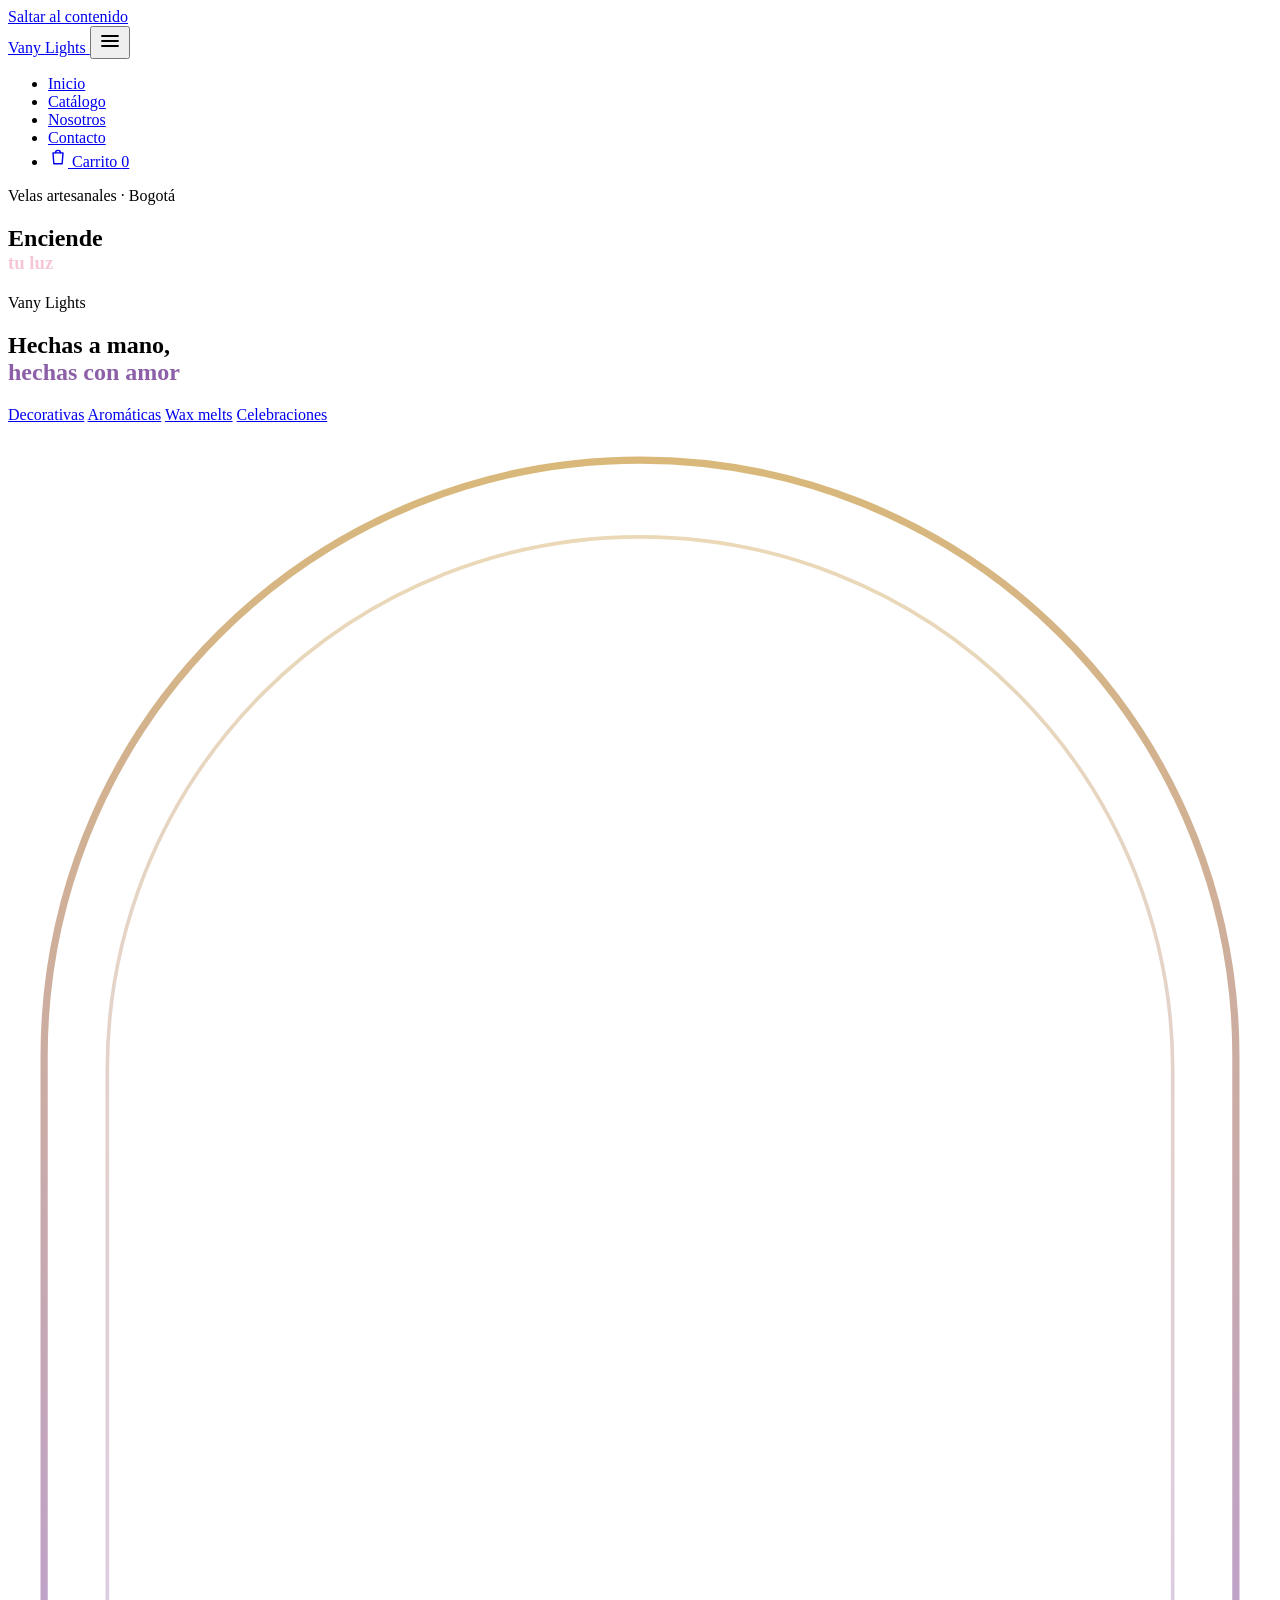
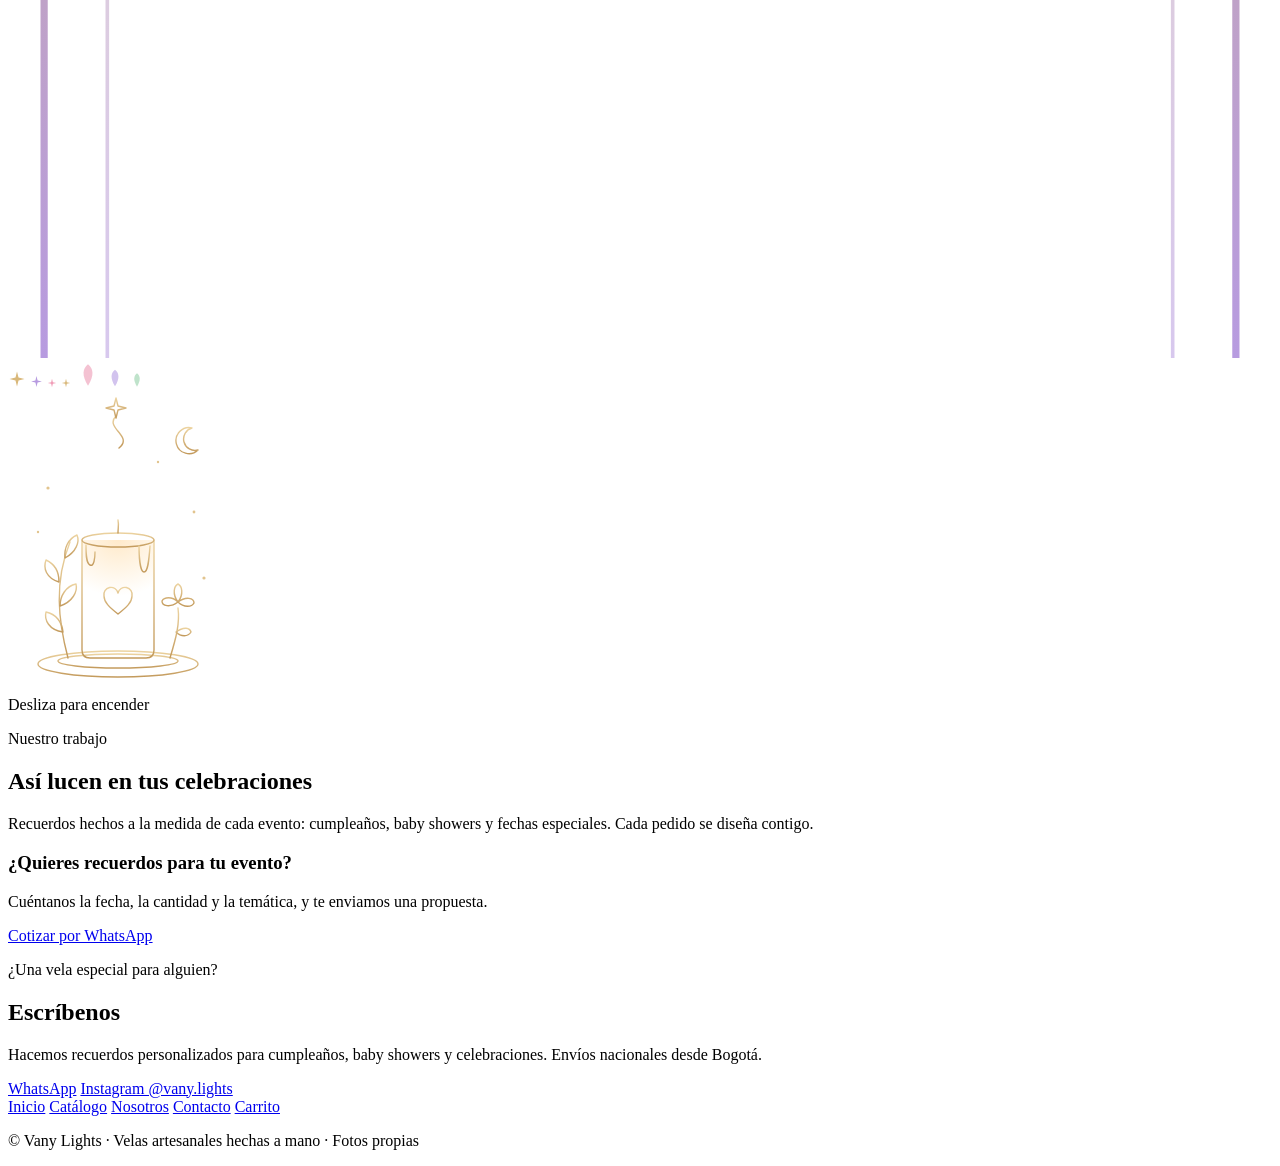
==== html/index.html @ ad896de0 "Correción link" ====
<!DOCTYPE html>
<html lang="es">
<head>
  <!-- ===== Información de la página (no se ve, pero es importante) ===== -->
  <meta charset="UTF-8">
  <meta name="viewport" content="width=device-width, initial-scale=1">
  <title>Vany Lights · Velas artesanales hechas a mano en Bogotá</title>
  <meta name="description" content="Velas artesanales hechas a mano en Bogotá: decorativas, aromáticas, wax melts y recuerdos para tus celebraciones. Envíos nacionales.">
  <meta name="theme-color" content="#261C33">

  <!-- Tipografías de Google Fonts -->
  <link rel="preconnect" href="https://fonts.googleapis.com">
  <link rel="preconnect" href="https://fonts.gstatic.com" crossorigin>
  <link rel="stylesheet" href="https://fonts.googleapis.com/css2?family=Allura&family=Cormorant+Garamond:wght@500;600;700&family=Jost:wght@400;500;600&display=swap">

  <!-- Nuestra hoja de estilos -->
  <link rel="stylesheet" href="css/styles.css">
</head>
<body>

  <!-- Enlace para saltar el menú con el teclado (accesibilidad) -->
  <a class="skip-link" href="#contenido">Saltar al contenido</a>

  <!-- ===================== ENCABEZADO ===================== -->
  <header class="site-header">
    <a class="brand" href="index.html" aria-label="Vany Lights, inicio">
      <span class="brand-vany">Vany</span>
      <span class="brand-lights">Lights</span>
    </a>

    <!-- Botón de menú: solo se ve en celular -->
    <button class="nav-toggle" aria-expanded="false" aria-controls="menu" aria-label="Abrir menú">
      <svg width="24" height="24" viewBox="0 0 24 24" fill="none" stroke="currentColor" stroke-width="1.8" stroke-linecap="round" aria-hidden="true"><path d="M4 7h16M4 12h16M4 17h16"/></svg>
    </button>

    <nav aria-label="Principal">
      <ul class="nav-links" id="menu">
        <li><a class="nav-link" href="index.html">Inicio</a></li>
        <li><a class="nav-link" href="/html/catalogo.html">Catálogo</a></li>
        <li><a class="nav-link" href="/html/nosotros.html">Nosotros</a></li>
        <li><a class="nav-link" href="/html/contacto.html">Contacto</a></li>
        <li>
          <a class="cart-link" href="/html/carrito.html">
            <svg width="20" height="20" viewBox="0 0 24 24" fill="none" stroke="currentColor" stroke-width="1.7" stroke-linecap="round" stroke-linejoin="round" aria-hidden="true"><path d="M6 7h12l-1 13H7L6 7z"/><path d="M9 7a3 3 0 0 1 6 0"/></svg>
            Carrito
            <span class="badge" data-cart-count aria-label="productos en el carrito">0</span>
          </a>
        </li>
      </ul>
    </nav>
  </header>

  <main id="contenido">

    <!-- ===================== 1. INICIO: LA VELA SE ENCIENDE ===================== -->
    <section class="hero" aria-labelledby="titulo-inicio">
      <!-- Cielo de noche (las estrellas las agrega home.js) -->
      <div class="night" aria-hidden="true"></div>

      <!-- Los dos mensajes comparten el mismo lugar -->
      <div class="msgs">
        <div class="msg msg1">
          <p class="eyebrow fade-in" style="animation-delay: 1.1s">Velas artesanales · Bogotá</p>
          <h1 class="big" id="titulo-inicio" aria-label="Enciende tu luz">
            <!-- Cada letra entra con un retraso distinto: efecto letra por letra -->
            <span aria-hidden="true">
              <span class="ch" style="animation-delay: 1.30s">E</span><span class="ch" style="animation-delay: 1.38s">n</span><span class="ch" style="animation-delay: 1.46s">c</span><span class="ch" style="animation-delay: 1.54s">i</span><span class="ch" style="animation-delay: 1.62s">e</span><span class="ch" style="animation-delay: 1.70s">n</span><span class="ch" style="animation-delay: 1.78s">d</span><span class="ch" style="animation-delay: 1.86s">e</span>
            </span>
            <span class="script fade-in" aria-hidden="true" style="display: block; font-size: .78em; color: #F4C6D6; animation-delay: 2.1s">tu luz</span>
          </h1>
        </div>

        <div class="msg msg2">
          <p class="eyebrow">Vany Lights</p>
          <h2 class="big big-2">Hechas a mano,<br><span class="script" style="color: #8C5FA8">hechas con amor</span></h2>
          <!-- Accesos directos a cada línea (capítulos de abajo) -->
          <nav class="hero-chips" aria-label="Nuestras líneas">
            <a class="hero-chip" href="#deco"><i style="background: #F4C2D2"></i>Decorativas</a>
            <a class="hero-chip" href="#aroma"><i style="background: #BFE3CB"></i>Aromáticas</a>
            <a class="hero-chip" href="#wax"><i style="background: #D2C3EE"></i>Wax melts</a>
            <a class="hero-chip" href="#celebraciones"><i style="background: #BFD8EF"></i>Celebraciones</a>
          </nav>
        </div>
      </div>

      <!-- La vela (decorativa: aria-hidden) -->
      <div class="base" aria-hidden="true">

        <!-- Arco de línea fina: GSAP lo "dibuja" después del amanecer -->
        <svg class="hero-arch" viewBox="0 0 280 340" fill="none">
          <defs>
            <linearGradient id="lineaArco" x1="0" y1="0" x2="0" y2="1">
              <stop offset="0" stop-color="#D9B87A"/>
              <stop offset="1" stop-color="#B79BE0"/>
            </linearGradient>
          </defs>
          <path class="arch-line" d="M8 340 V140 A132 132 0 0 1 272 140 V340" stroke="url(#lineaArco)" stroke-width="1.6"/>
          <path class="arch-line" d="M22 340 V143 A118 118 0 0 1 258 143 V340" stroke="url(#lineaArco)" stroke-width=".8" opacity=".55"/>
        </svg>

        <!-- Destellos y pétalos que aparecen con la luz -->
        <div class="hero-deco">
          <span class="sparkle" style="left: -70px; top: -40px; animation-delay: -.6s"><svg width="18" height="18" viewBox="0 0 24 24" fill="#D9B87A"><path d="M12 2l2 8 8 2-8 2-2 8-2-8-8-2 8-2z"/></svg></span>
          <span class="sparkle" style="right: -84px; top: 10px; animation-delay: -1.8s"><svg width="13" height="13" viewBox="0 0 24 24" fill="#B79BE0"><path d="M12 2l2 8 8 2-8 2-2 8-2-8-8-2 8-2z"/></svg></span>
          <span class="sparkle" style="left: -96px; top: 110px; animation-delay: -2.6s"><svg width="10" height="10" viewBox="0 0 24 24" fill="#F09AB5"><path d="M12 2l2 8 8 2-8 2-2 8-2-8-8-2 8-2z"/></svg></span>
          <span class="sparkle" style="right: -60px; top: -96px; animation-delay: -1s"><svg width="10" height="10" viewBox="0 0 24 24" fill="#D9B87A"><path d="M12 2l2 8 8 2-8 2-2 8-2-8-8-2 8-2z"/></svg></span>
          <span class="hero-petal" style="left: -150px; top: -10px"><svg width="26" height="26" viewBox="0 0 24 24" fill="#F4C2D2"><path d="M12 2C17 6 18 12 12 22C6 12 7 6 12 2z"/></svg></span>
          <span class="hero-petal" style="right: -160px; top: 60px; animation-delay: -3s"><svg width="20" height="20" viewBox="0 0 24 24" fill="#D2C3EE"><path d="M12 2C17 6 18 12 12 22C6 12 7 6 12 2z"/></svg></span>
          <span class="hero-petal" style="left: -130px; top: 150px; animation-delay: -5s"><svg width="16" height="16" viewBox="0 0 24 24" fill="#BFE3CB"><path d="M12 2C17 6 18 12 12 22C6 12 7 6 12 2z"/></svg></span>
        </div>

        <div class="candle">
          <div class="dawn"></div>
          <div class="halo"></div>
          <div class="spark"></div>
          <div class="flamebox">
            <div class="flame-glow"></div>
            <div class="flame"></div>
            <div class="flame-core"></div>
          </div>

          <!-- Ilustración de línea fina: cada trazo con pathLength="1" se "dibuja" al cargar -->
          <svg class="candle-art" width="220" height="300" viewBox="0 0 220 300" fill="none" stroke-linecap="round" stroke-linejoin="round">
            <defs>
              <linearGradient id="oro" x1="0" y1="0" x2="0" y2="1">
                <stop offset="0" stop-color="#ECD3A0"/>
                <stop offset="1" stop-color="#C39A5C"/>
              </linearGradient>
              <linearGradient id="cera" x1="0" y1="0" x2="1" y2="0">
                <stop offset="0" stop-color="#FFFFFF" stop-opacity=".10"/>
                <stop offset=".4" stop-color="#FFFFFF" stop-opacity=".22"/>
                <stop offset="1" stop-color="#FFFFFF" stop-opacity=".06"/>
              </linearGradient>
              <radialGradient id="luzCera" cx=".5" cy="0" r=".9">
                <stop offset="0" stop-color="#FFD9A0" stop-opacity=".55"/>
                <stop offset="1" stop-color="#FFD9A0" stop-opacity="0"/>
              </radialGradient>
            </defs>

            <!-- Relleno suave de la cera y la luz de la llama dentro de ella -->
            <path class="wax-fill" d="M74 148 V258 Q74 266 82 266 H138 Q146 266 146 258 V148 Z" fill="url(#cera)"/>
            <path class="wax-light" d="M74 148 V210 H146 V148 Z" fill="url(#luzCera)"/>

            <g stroke="url(#oro)" stroke-width="1.4">
              <!-- Platito -->
              <ellipse class="draw" pathLength="1" style="--d:.1s" cx="110" cy="272" rx="80" ry="13"/>
              <ellipse class="draw" pathLength="1" style="--d:.2s" cx="110" cy="269" rx="60" ry="7"/>
              <!-- Cuerpo de la vela y su borde superior -->
              <path class="draw" pathLength="1" style="--d:.3s" d="M74 148 V258 Q74 266 82 266 H138 Q146 266 146 258 V148"/>
              <ellipse class="draw" pathLength="1" style="--d:.45s" cx="110" cy="148" rx="36" ry="7"/>
              <!-- Gotas de cera -->
              <path class="draw" pathLength="1" style="--d:.6s" d="M78 153 C78 162 78 171 82 173 C86 175 87 166 87 160"/>
              <path class="draw" pathLength="1" style="--d:.7s" d="M131 154 C131 163 132 180 136 180 C140 180 141 168 142 154"/>
              <!-- Corazón, como en el logo de Vany Lights -->
              <path class="draw" pathLength="1" style="--d:.8s" d="M110 222 C101 215 96 210 96 204 A7 7 0 0 1 110 201 A7 7 0 0 1 124 204 C124 210 119 215 110 222 Z"/>
              <!-- Mecha -->
              <path class="draw" pathLength="1" style="--d:.9s" d="M110 141 C110 136 111 133 110 128"/>
              <!-- Humo que sube hasta una estrella -->
              <path class="draw smoke" pathLength="1" style="--d:1.3s" d="M111 56 C126 44 96 36 108 24"/>
              <path class="draw" pathLength="1" style="--d:1.5s" d="M108 6 L110 14 L118 16 L110 18 L108 26 L106 18 L98 16 L106 14 Z"/>
              <!-- Luna -->
              <path class="draw" pathLength="1" style="--d:1.2s" d="M184 36 A13 13 0 1 0 190 58 A10 10 0 1 1 184 36 Z"/>
              <!-- Ramita a la izquierda -->
              <path class="draw" pathLength="1" style="--d:.5s" d="M60 266 C50 228 46 190 62 150"/>
              <path class="draw" pathLength="1" style="--d:.8s" d="M55 240 C41 238 36 228 38 220 C48 222 54 230 55 240 Z"/>
              <path class="draw" pathLength="1" style="--d:.9s" d="M52 214 C64 210 70 200 68 192 C58 194 52 204 52 214 Z"/>
              <path class="draw" pathLength="1" style="--d:1s" d="M51 190 C38 186 35 176 38 168 C47 172 51 180 51 190 Z"/>
              <path class="draw" pathLength="1" style="--d:1.1s" d="M57 166 C68 160 72 150 69 143 C60 147 56 156 57 166 Z"/>
              <!-- Florecita a la derecha -->
              <path class="draw" pathLength="1" style="--d:.7s" d="M162 266 C168 246 172 232 170 216"/>
              <path class="draw" pathLength="1" style="--d:1s" d="M170 210 C164 202 166 194 170 192 C174 194 176 202 170 210 Z M170 210 C178 204 186 206 186 211 C184 215 176 216 170 210 Z M170 210 C162 216 154 214 154 209 C156 205 164 204 170 210 Z"/>
              <path class="draw" pathLength="1" style="--d:1.1s" d="M168 240 C176 234 182 236 183 240 C180 245 173 245 168 240 Z"/>
            </g>
            <!-- Estrellitas sueltas -->
            <g fill="#E2C48E" class="tiny-stars">
              <circle cx="40" cy="96" r="1.6"/><circle cx="186" cy="120" r="1.4"/>
              <circle cx="30" cy="140" r="1.2"/><circle cx="196" cy="186" r="1.6"/><circle cx="150" cy="70" r="1.2"/>
            </g>
          </svg>
        </div>
      </div>

      <div class="hint fade-in" style="animation-delay: 2.6s" aria-hidden="true">Desliza para encender<i></i></div>
    </section>

    <!-- ===== 2. CAPÍTULOS DE COLOR (los arma home.js con los datos de data.js) ===== -->
    <div id="colecciones"></div>

    <!-- ===== 3. ASÍ LUCEN EN TUS CELEBRACIONES (muestras del trabajo, no se venden) ===== -->
    <section class="celebrations" id="celebraciones" aria-labelledby="titulo-celebraciones">
      <div class="container">
        <div class="celebrations-head reveal">
          <p class="eyebrow">Nuestro trabajo</p>
          <h2 class="titulo" id="titulo-celebraciones">Así lucen en tus <span class="script">celebraciones</span></h2>
          <p class="lead">Recuerdos hechos a la medida de cada evento: cumpleaños, baby showers y fechas especiales. Cada pedido se diseña contigo.</p>
        </div>

        <!-- home.js llena la galería con los datos de VL.GALLERY -->
        <div class="gallery" id="galeria"></div>

        <div class="celebrations-cta reveal">
          <div>
            <h3 class="serif">¿Quieres recuerdos para tu evento?</h3>
            <p>Cuéntanos la fecha, la cantidad y la temática, y te enviamos una propuesta.</p>
          </div>
          <a class="btn btn-dark" target="_blank" rel="noopener"
             href="https://wa.me/573222224048?text=Hola%20Vany%20Lights%2C%20quiero%20cotizar%20recuerdos%20para%20mi%20evento">Cotizar por WhatsApp</a>
        </div>
      </div>
    </section>

  </main>

  <!-- ===================== PIE DE PÁGINA ===================== -->
  <footer class="site-footer">
    <div class="footer-inner">
      <p class="eyebrow">¿Una vela especial para alguien?</p>
      <h2 class="footer-title">Escríbenos</h2>
      <p>Hacemos recuerdos personalizados para cumpleaños, baby showers y celebraciones. Envíos nacionales desde Bogotá.</p>
      <div class="footer-actions">
        <a class="btn btn-rosa" href="https://wa.me/573222224048" target="_blank" rel="noopener">WhatsApp</a>
        <a class="btn btn-outline-light" href="https://www.instagram.com/vany.lights/" target="_blank" rel="noopener">Instagram @vany.lights</a>
      </div>
      <nav class="footer-nav" aria-label="Pie de página">
        <a href="index.html">Inicio</a>
        <a href="/html/catalogo.html">Catálogo</a>
        <a href="/html/nosotros.html">Nosotros</a>
        <a href="/html/contacto.html">Contacto</a>
        <a href="/html/carrito.html">Carrito</a>
      </nav>
      <p class="footer-small">© Vany Lights · Velas artesanales hechas a mano · Fotos propias</p>
    </div>
  </footer>

  <!-- ===== JavaScript (al final, para que la página cargue primero) ===== -->
  <!-- 1. Librería GSAP y su plugin ScrollTrigger -->
  <script src="assets/vendor/gsap.min.js"></script>
  <script src="assets/vendor/ScrollTrigger.min.js"></script>
  <!-- 2. Datos de las velas -->
  <script src="js/data.js"></script>
  <!-- 3. Funciones comunes a todas las páginas -->
  <script src="js/main.js"></script>
  <!-- 4. Animaciones propias del inicio -->
  <script src="js/home.js"></script>
</body>
</html>
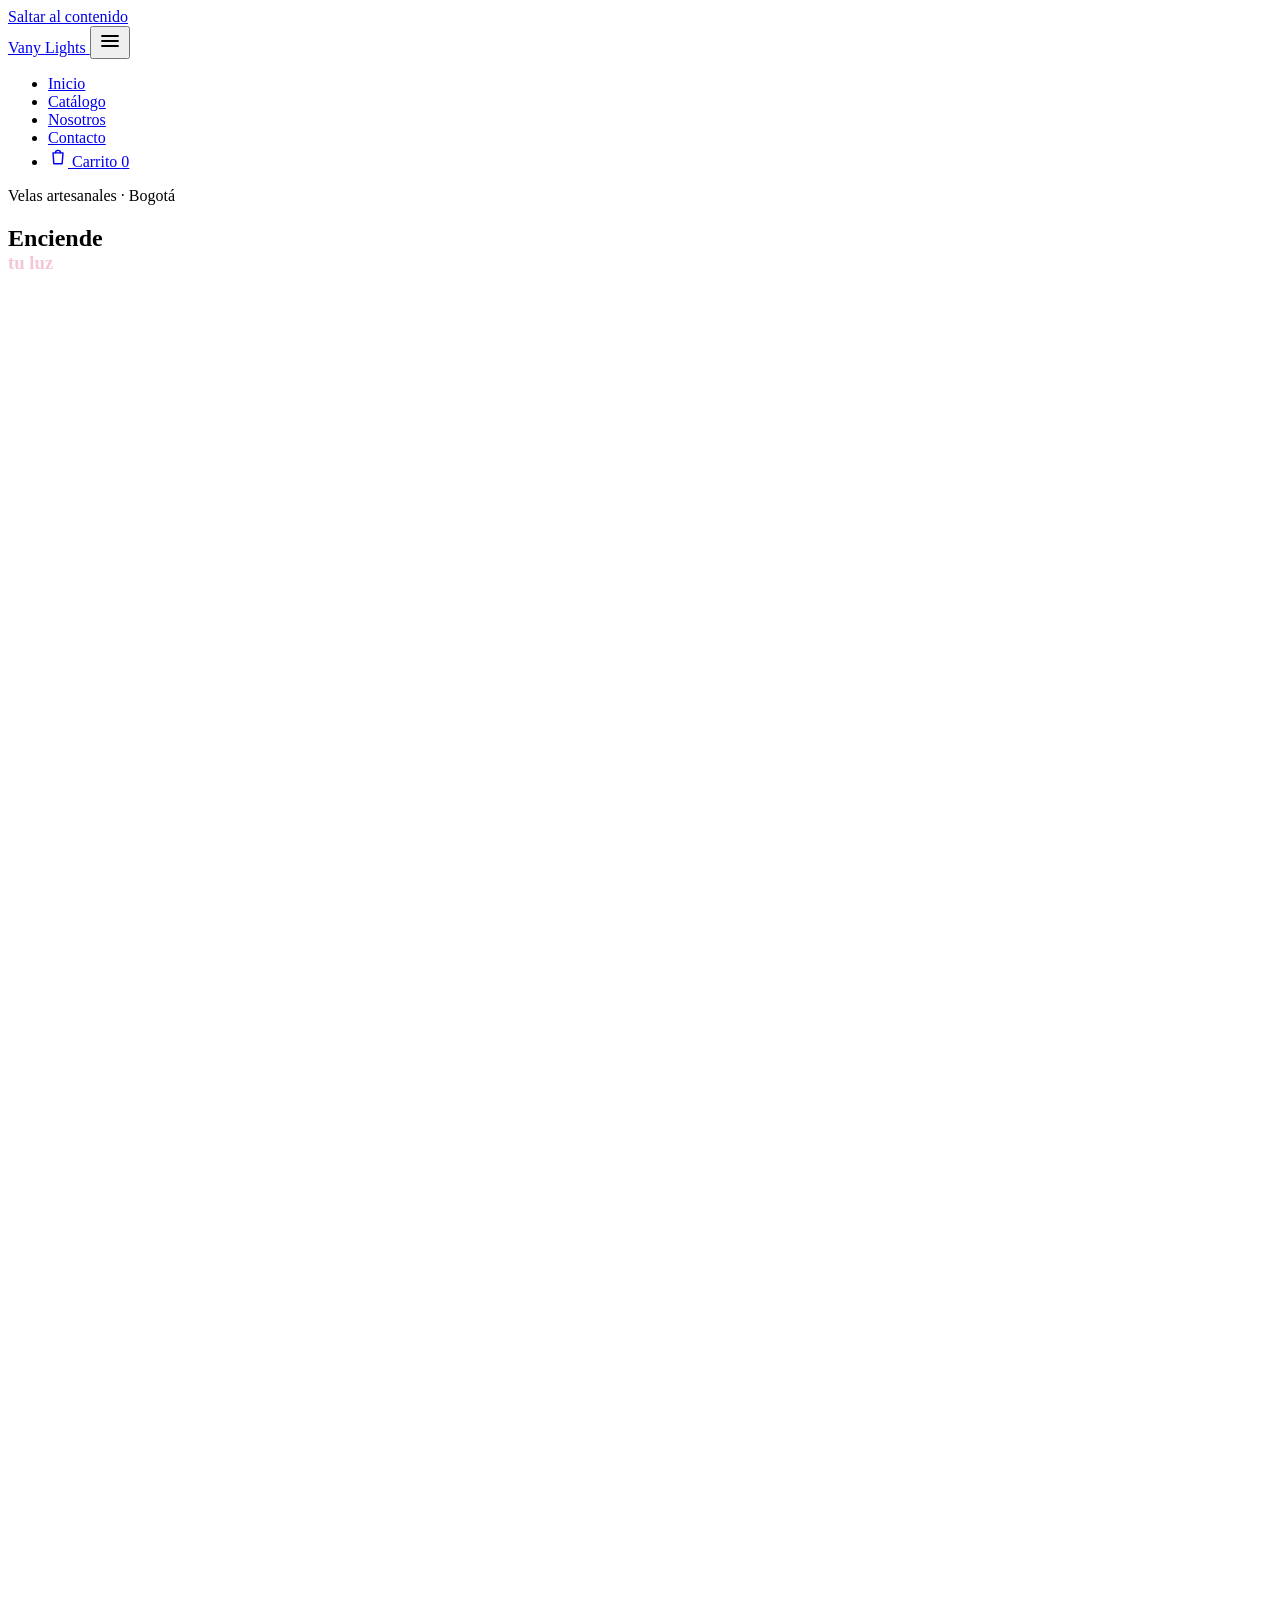
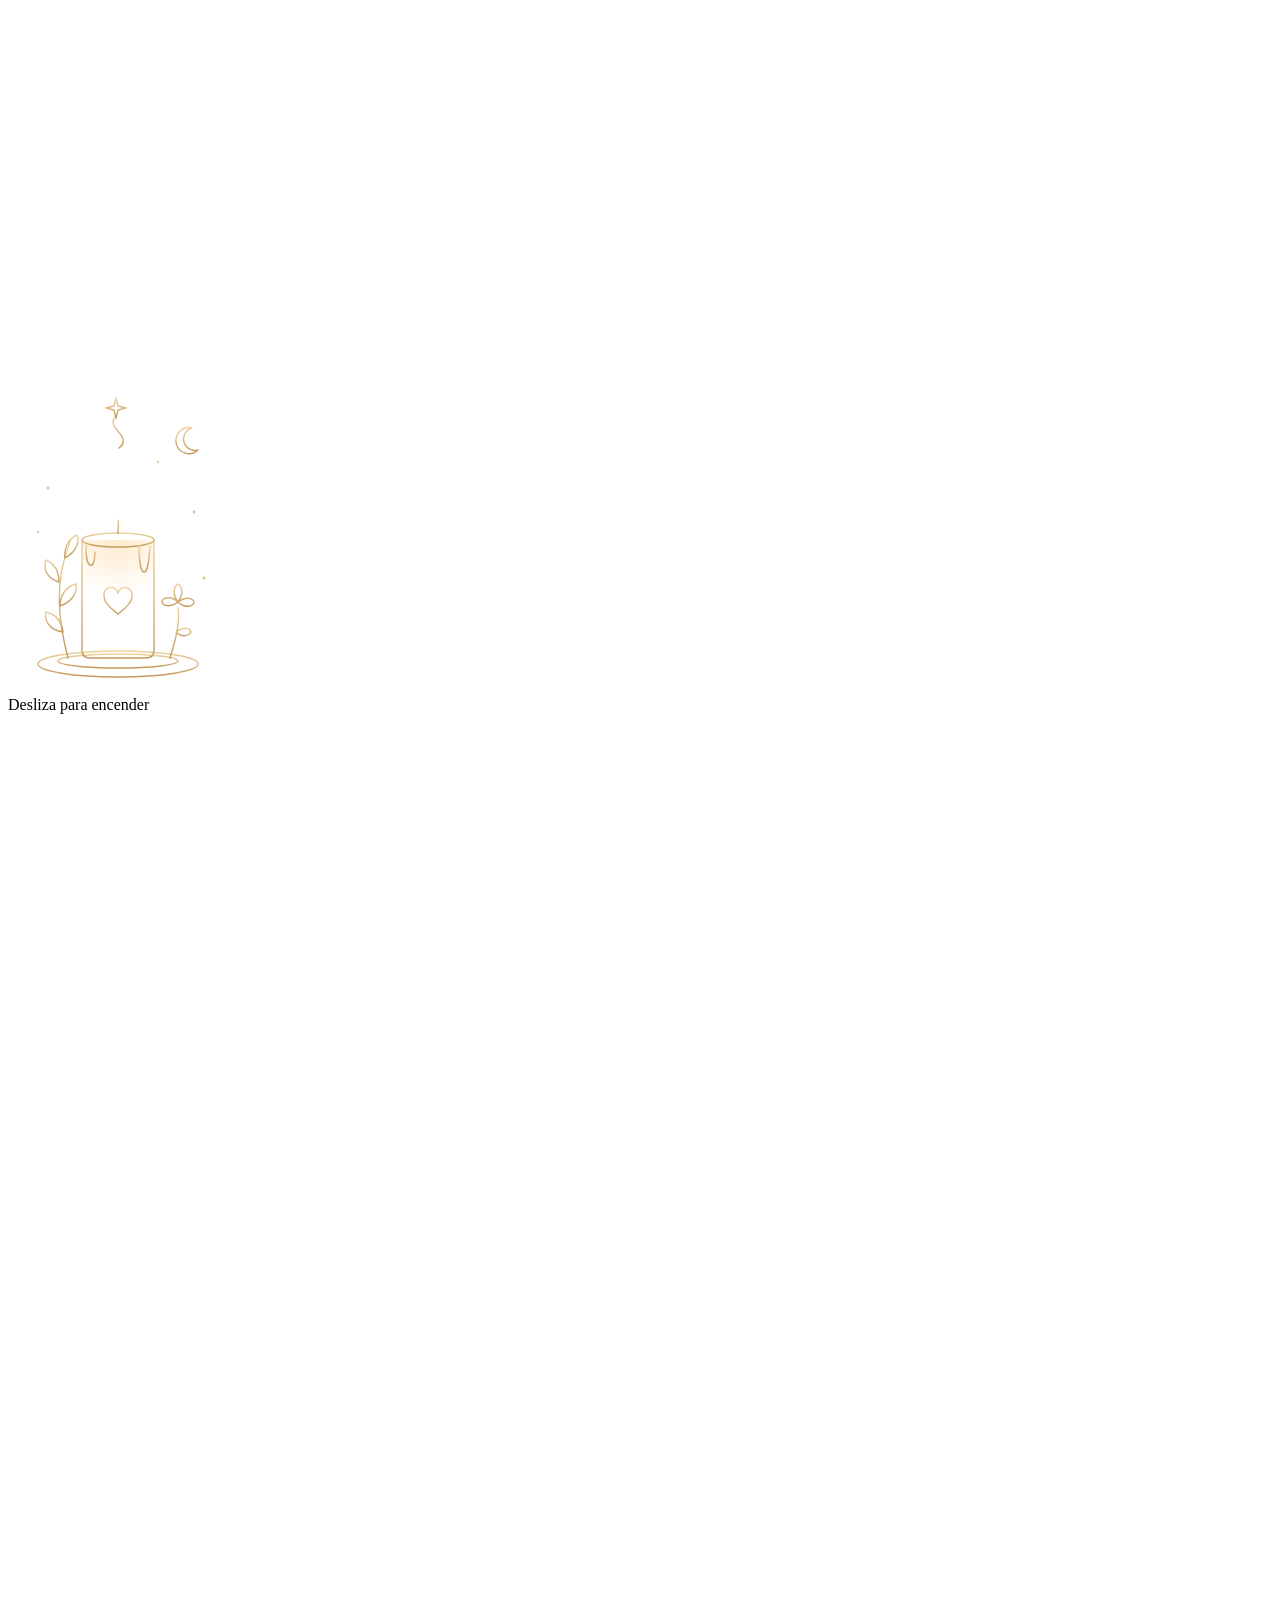
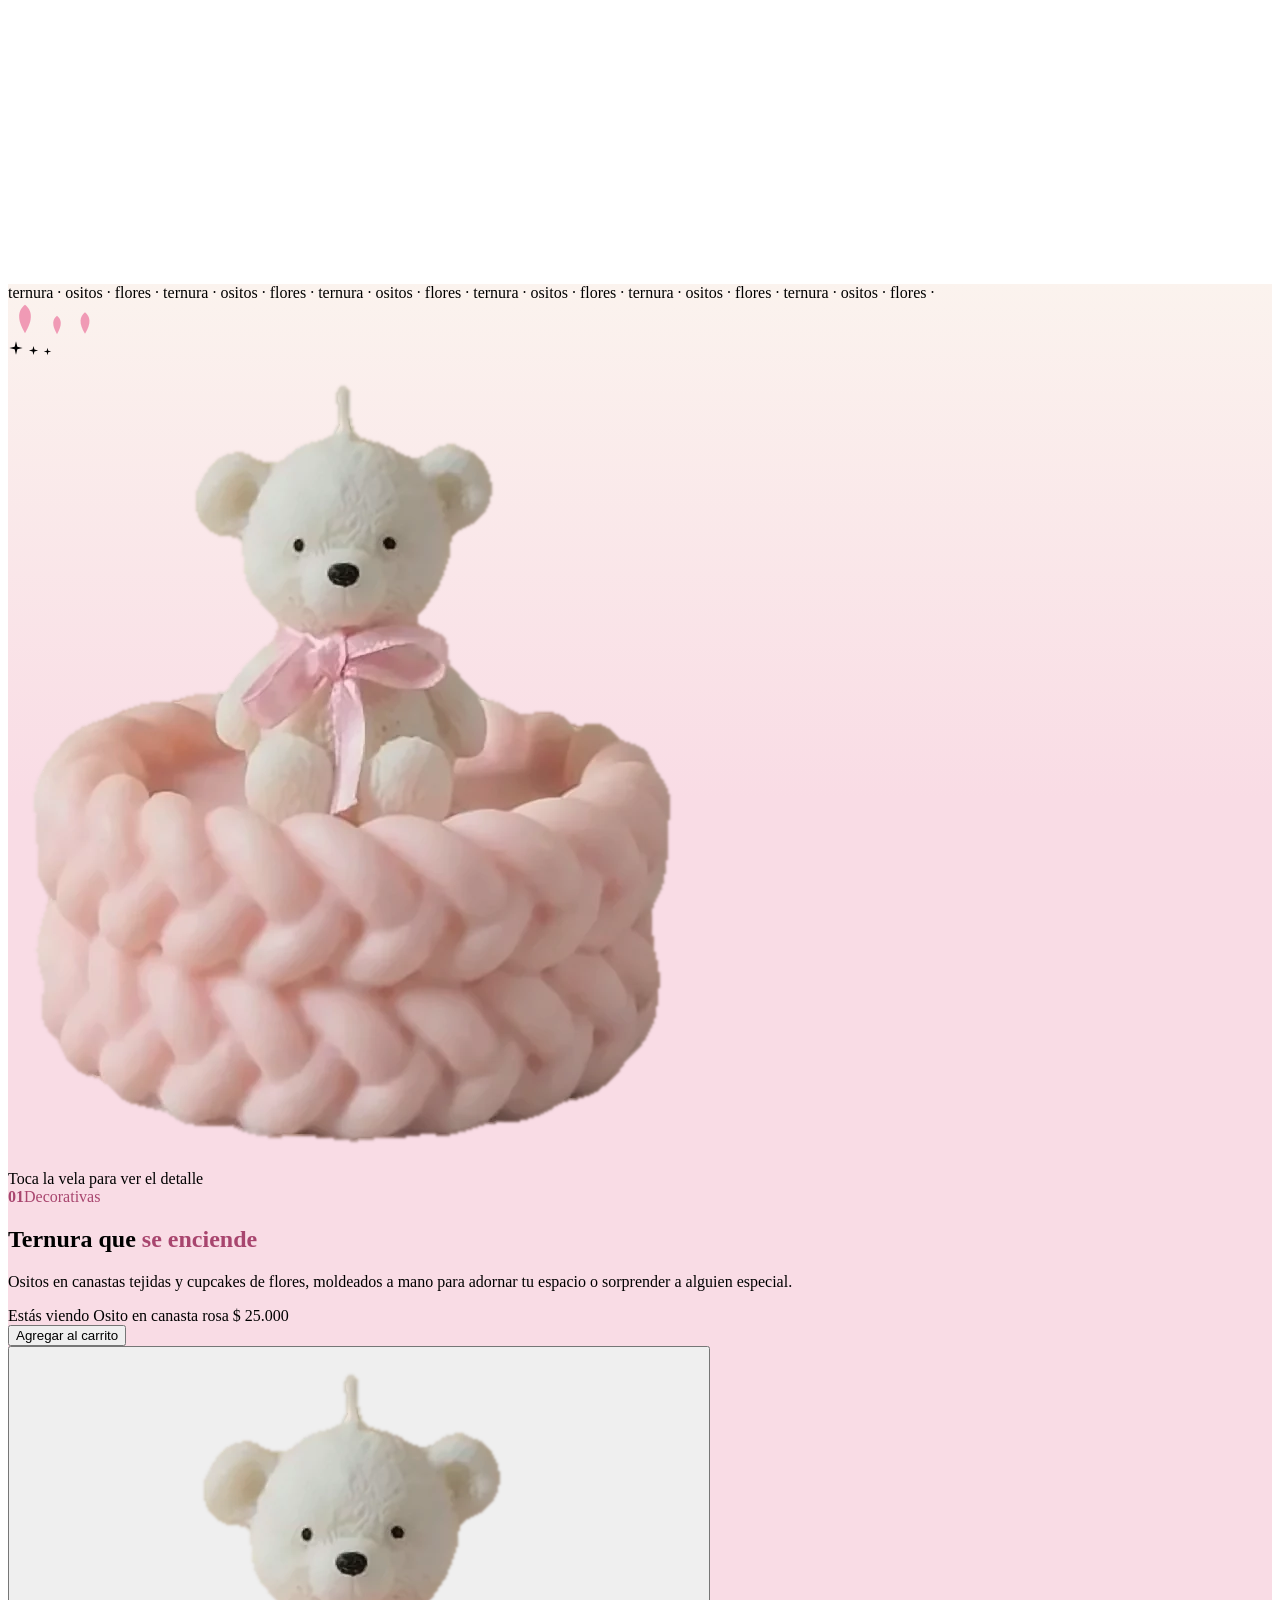
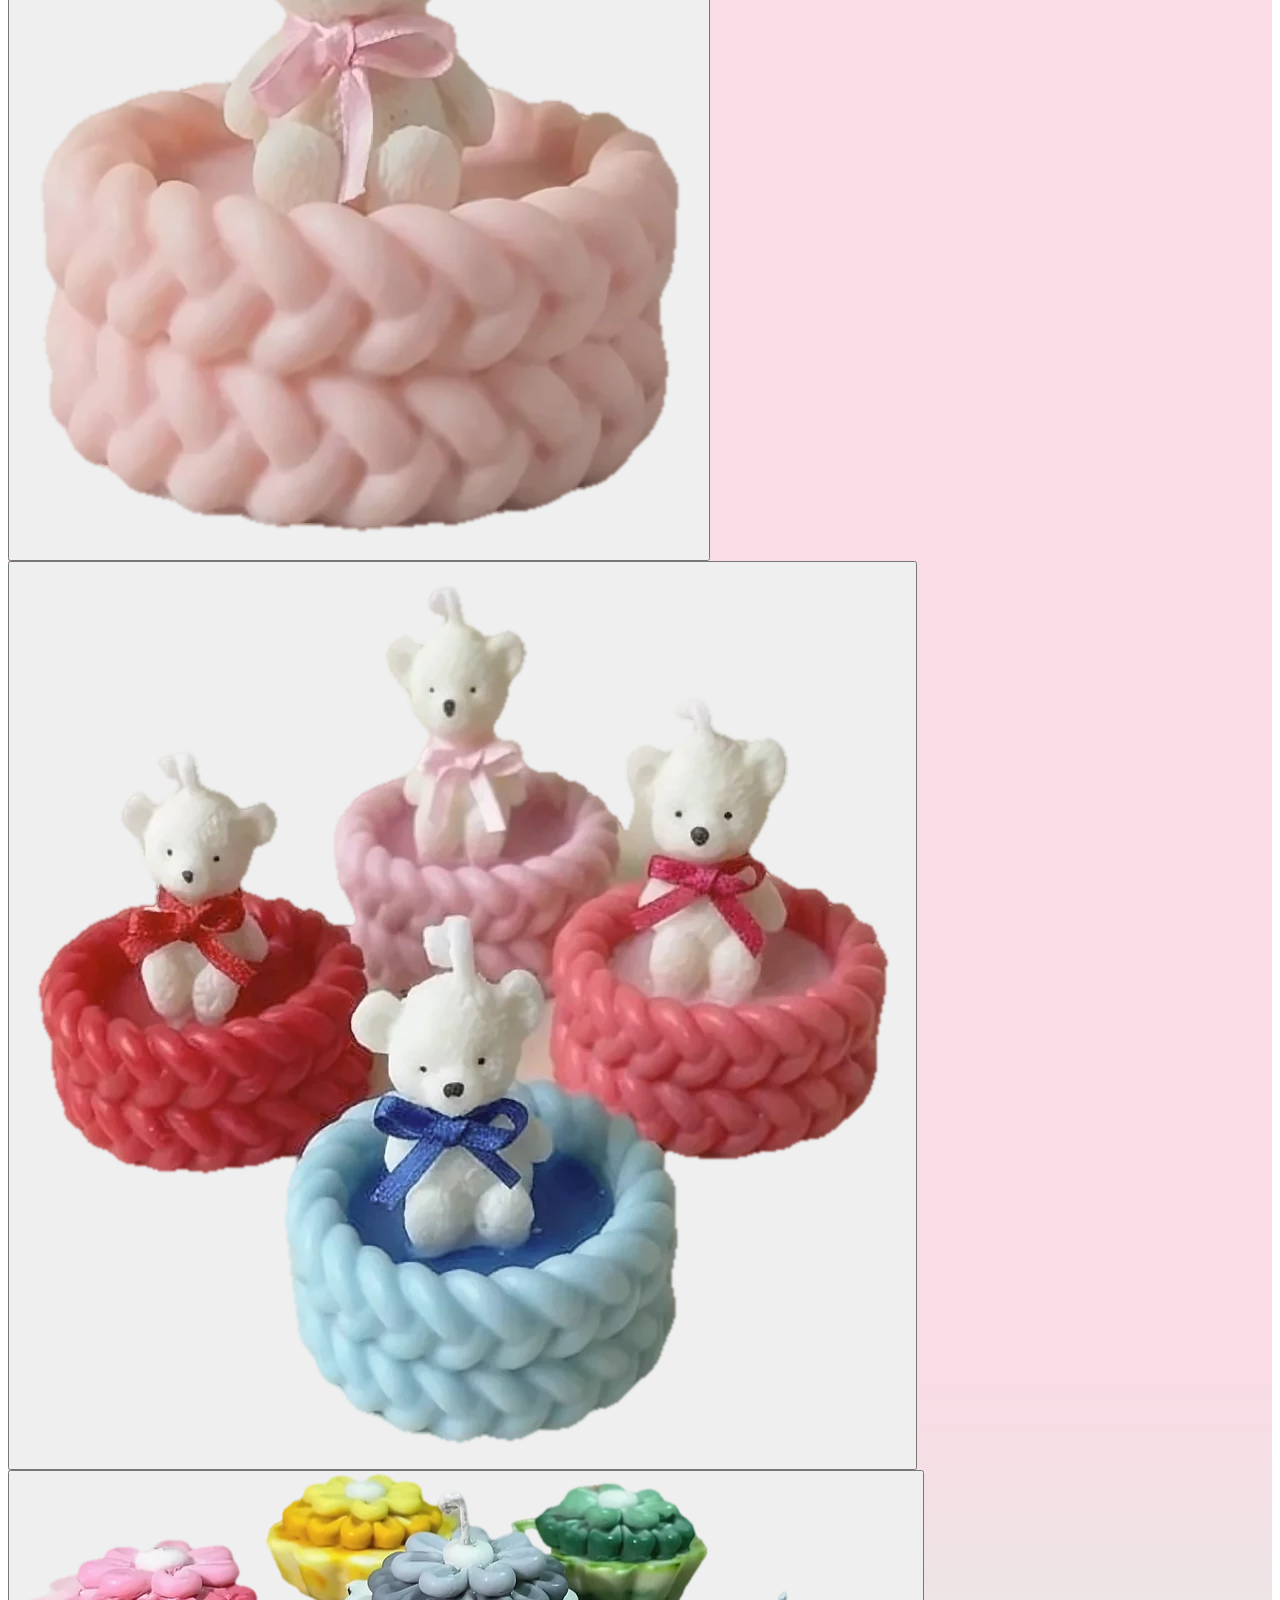
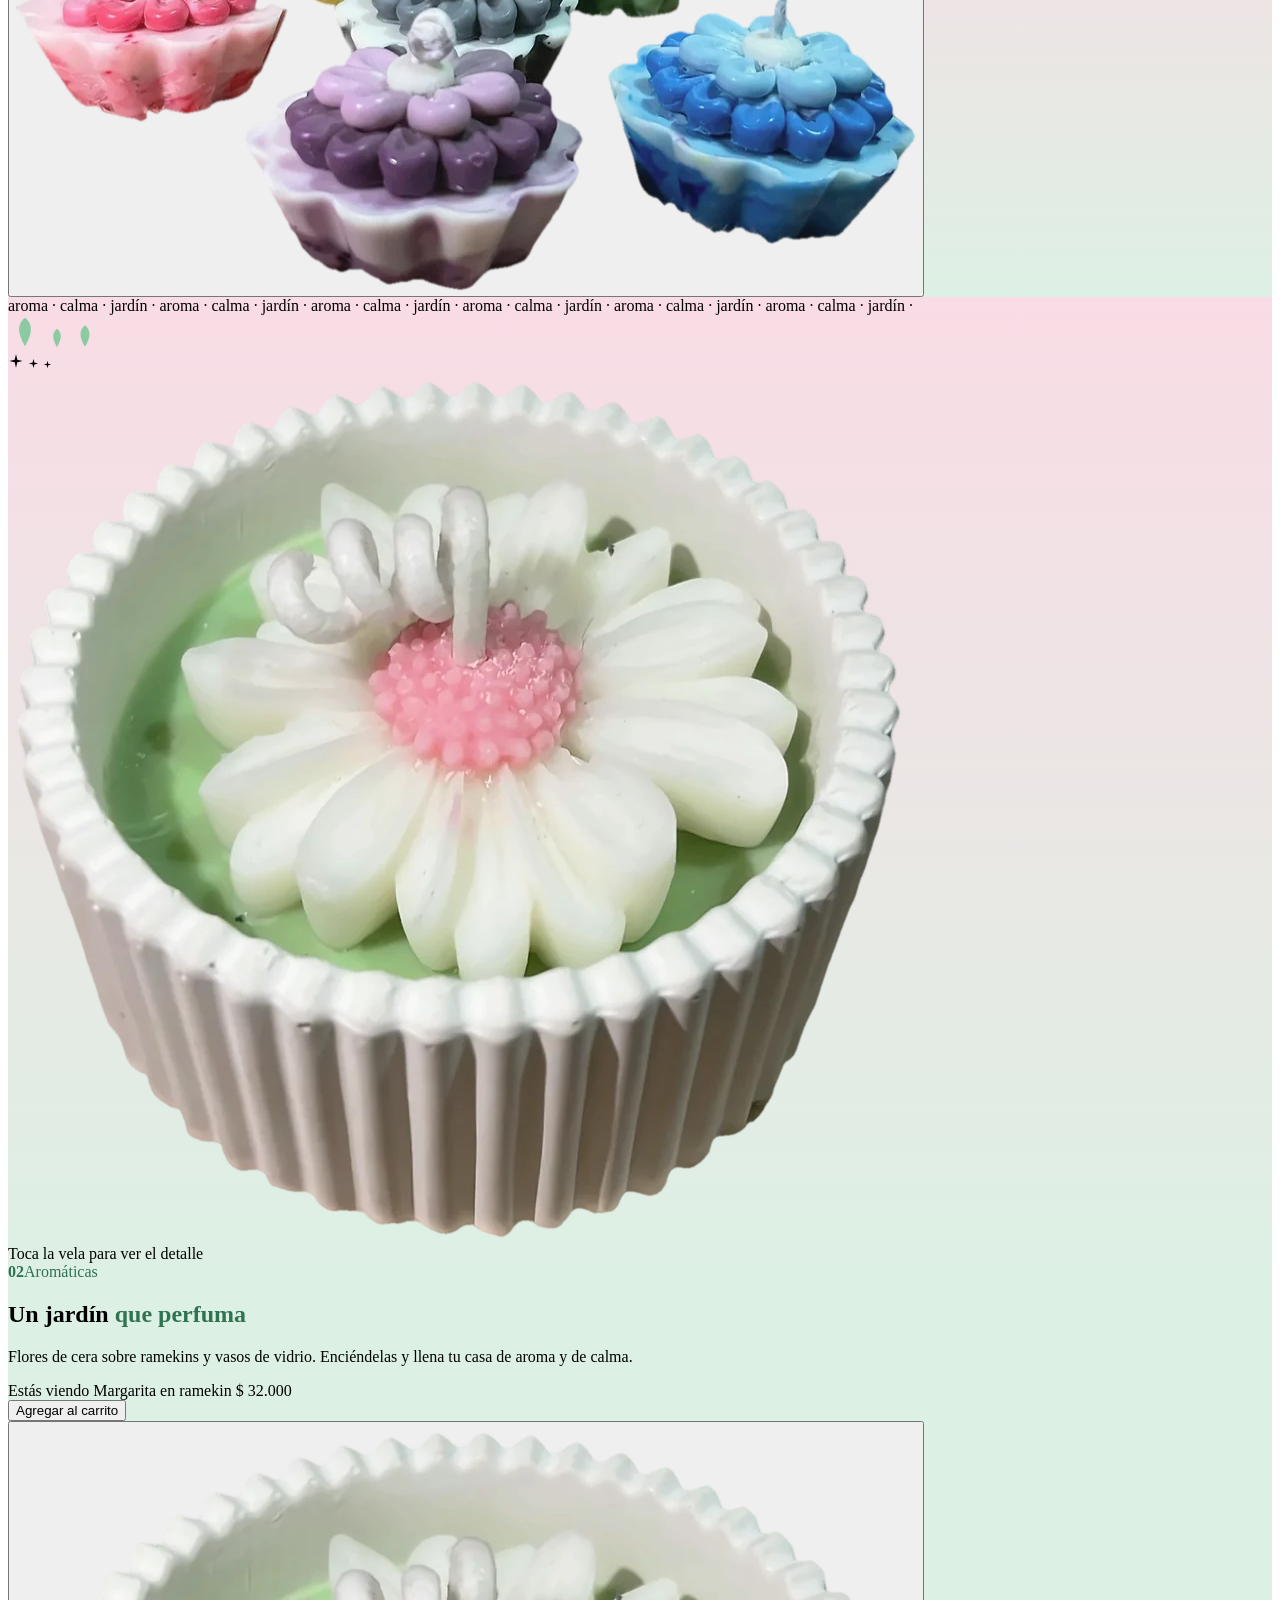
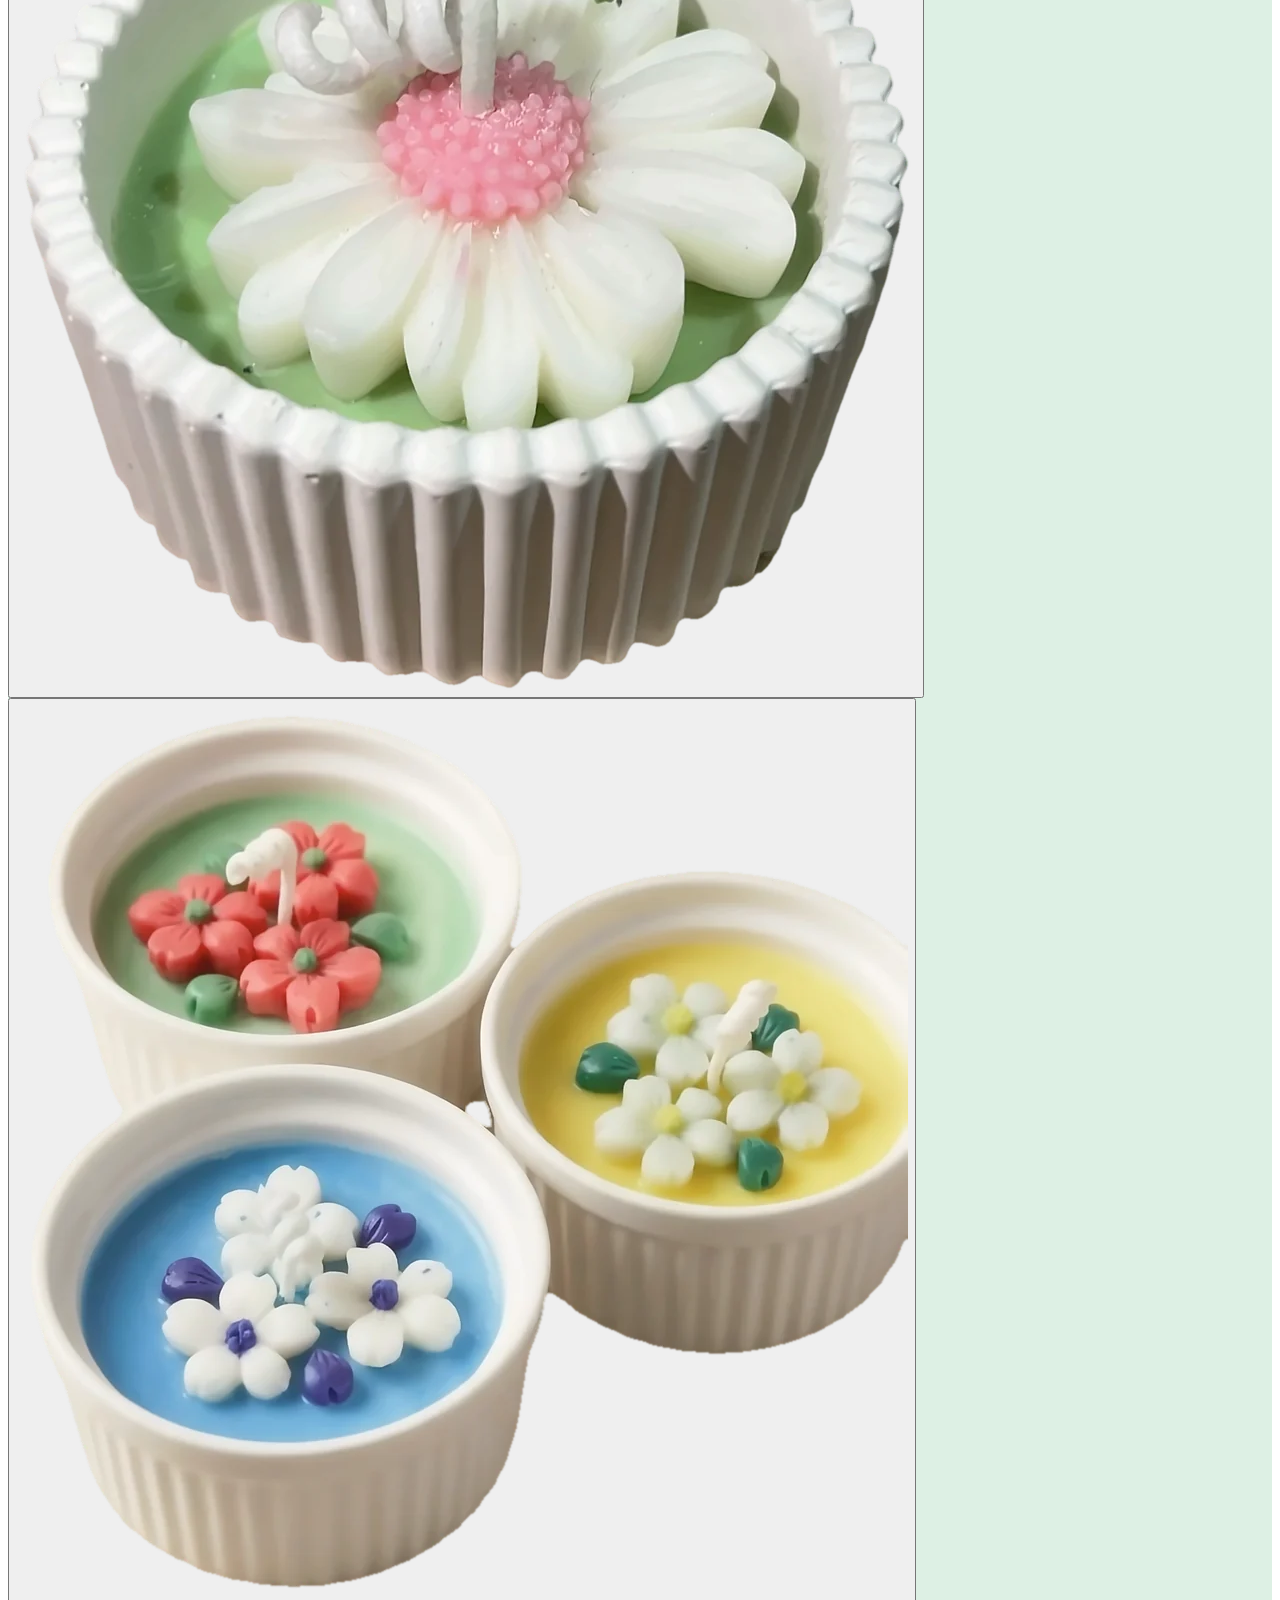
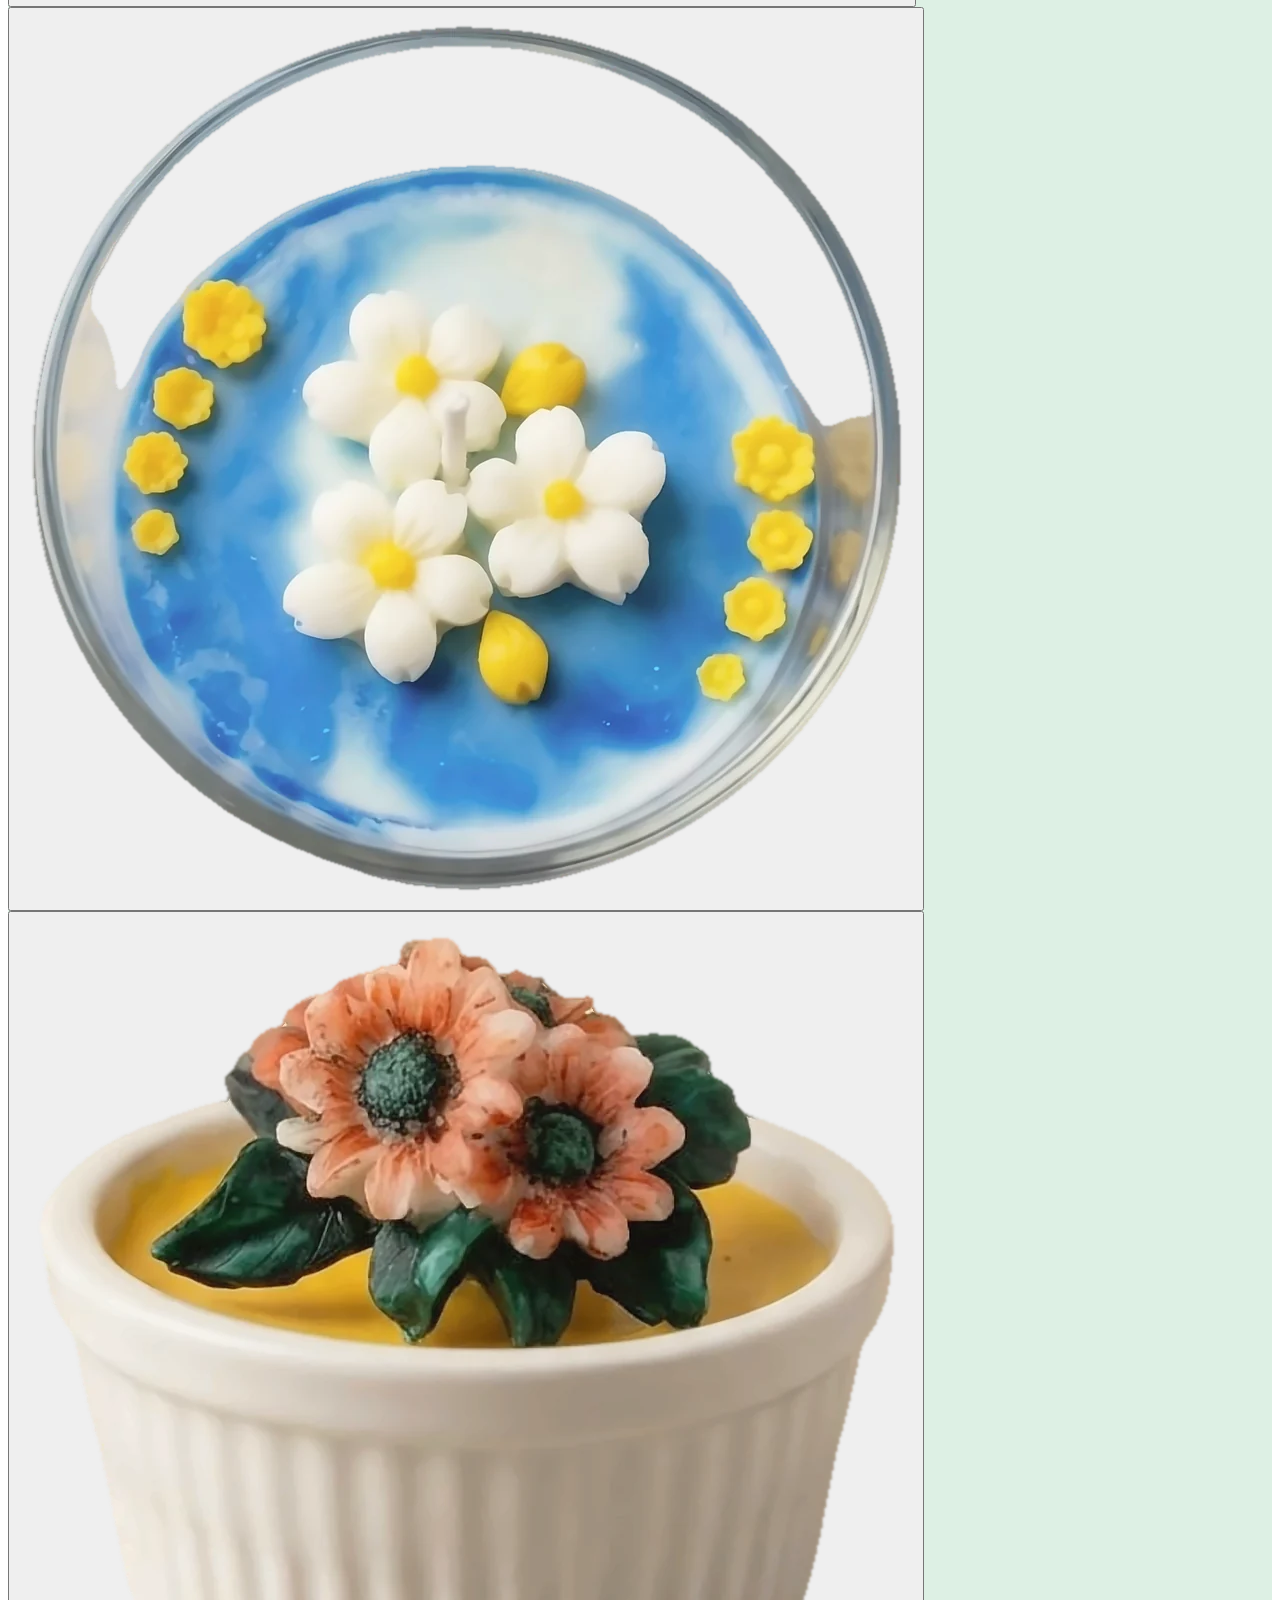
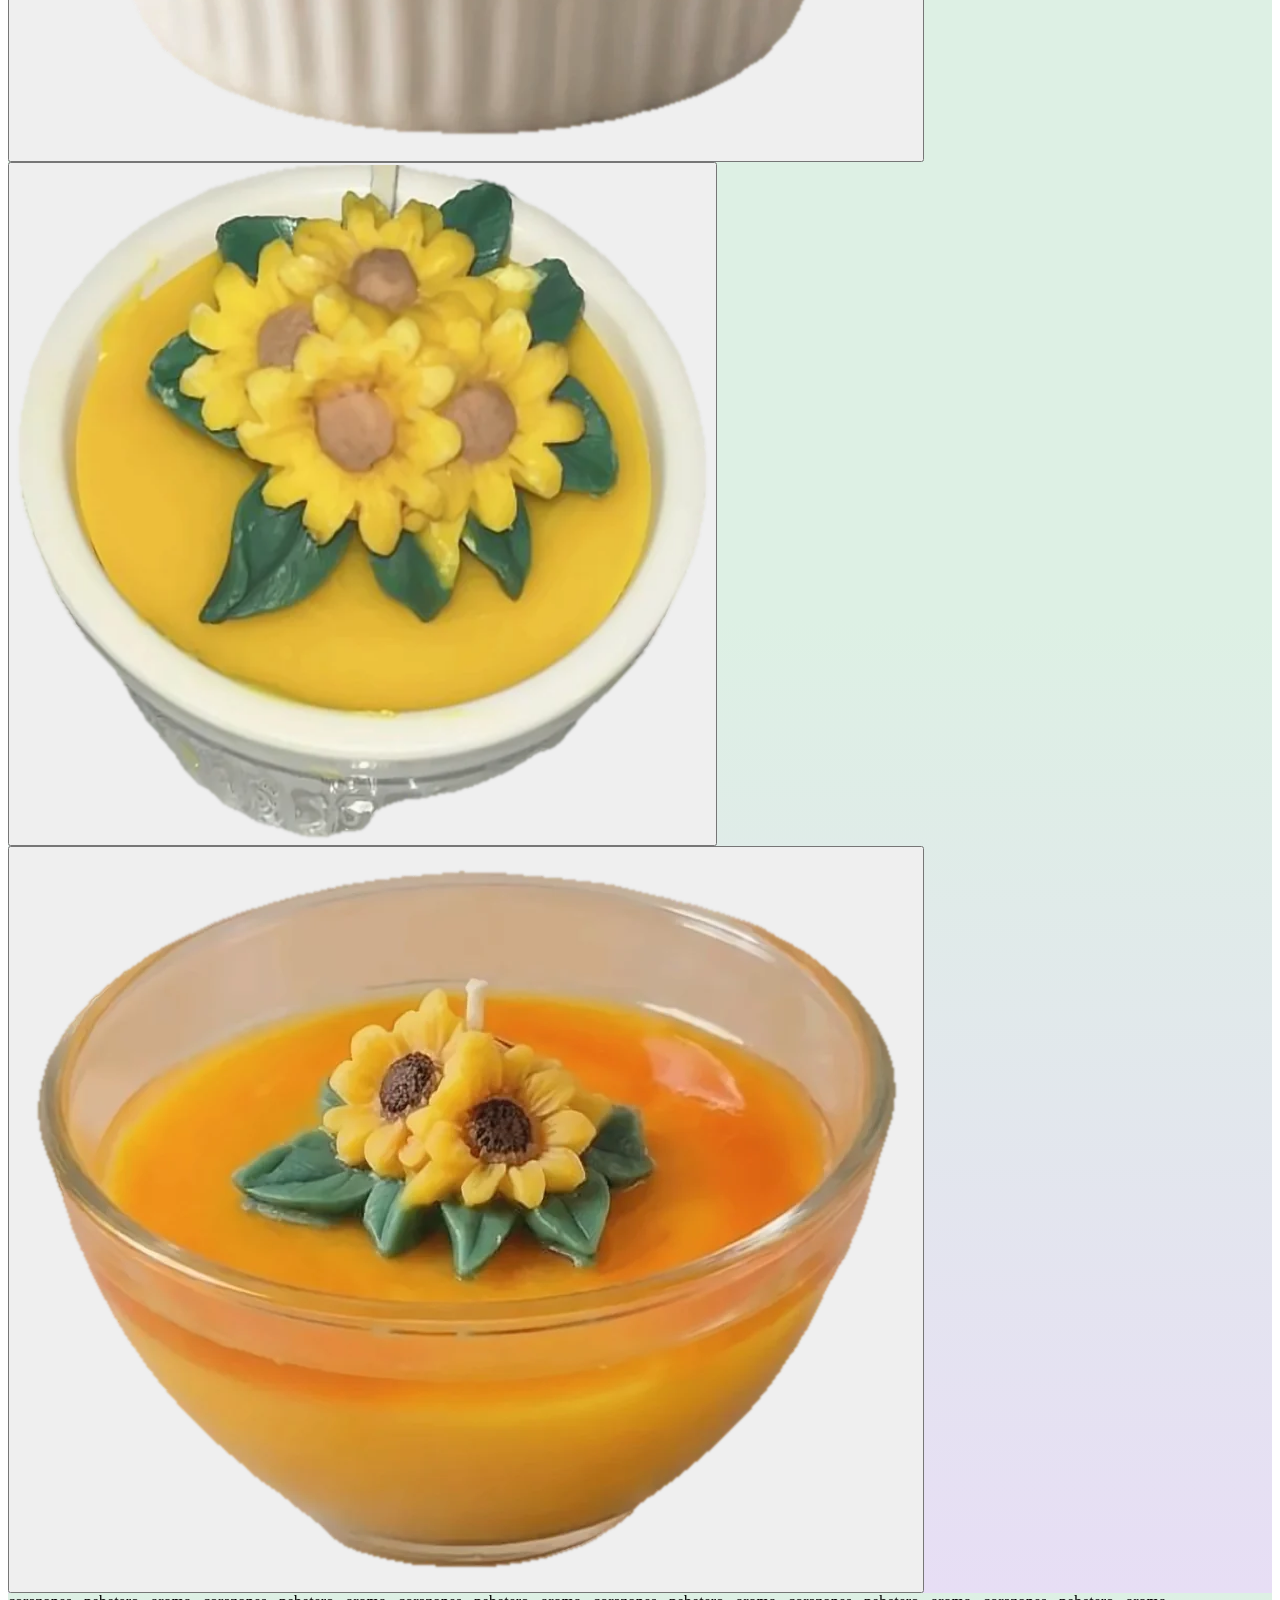
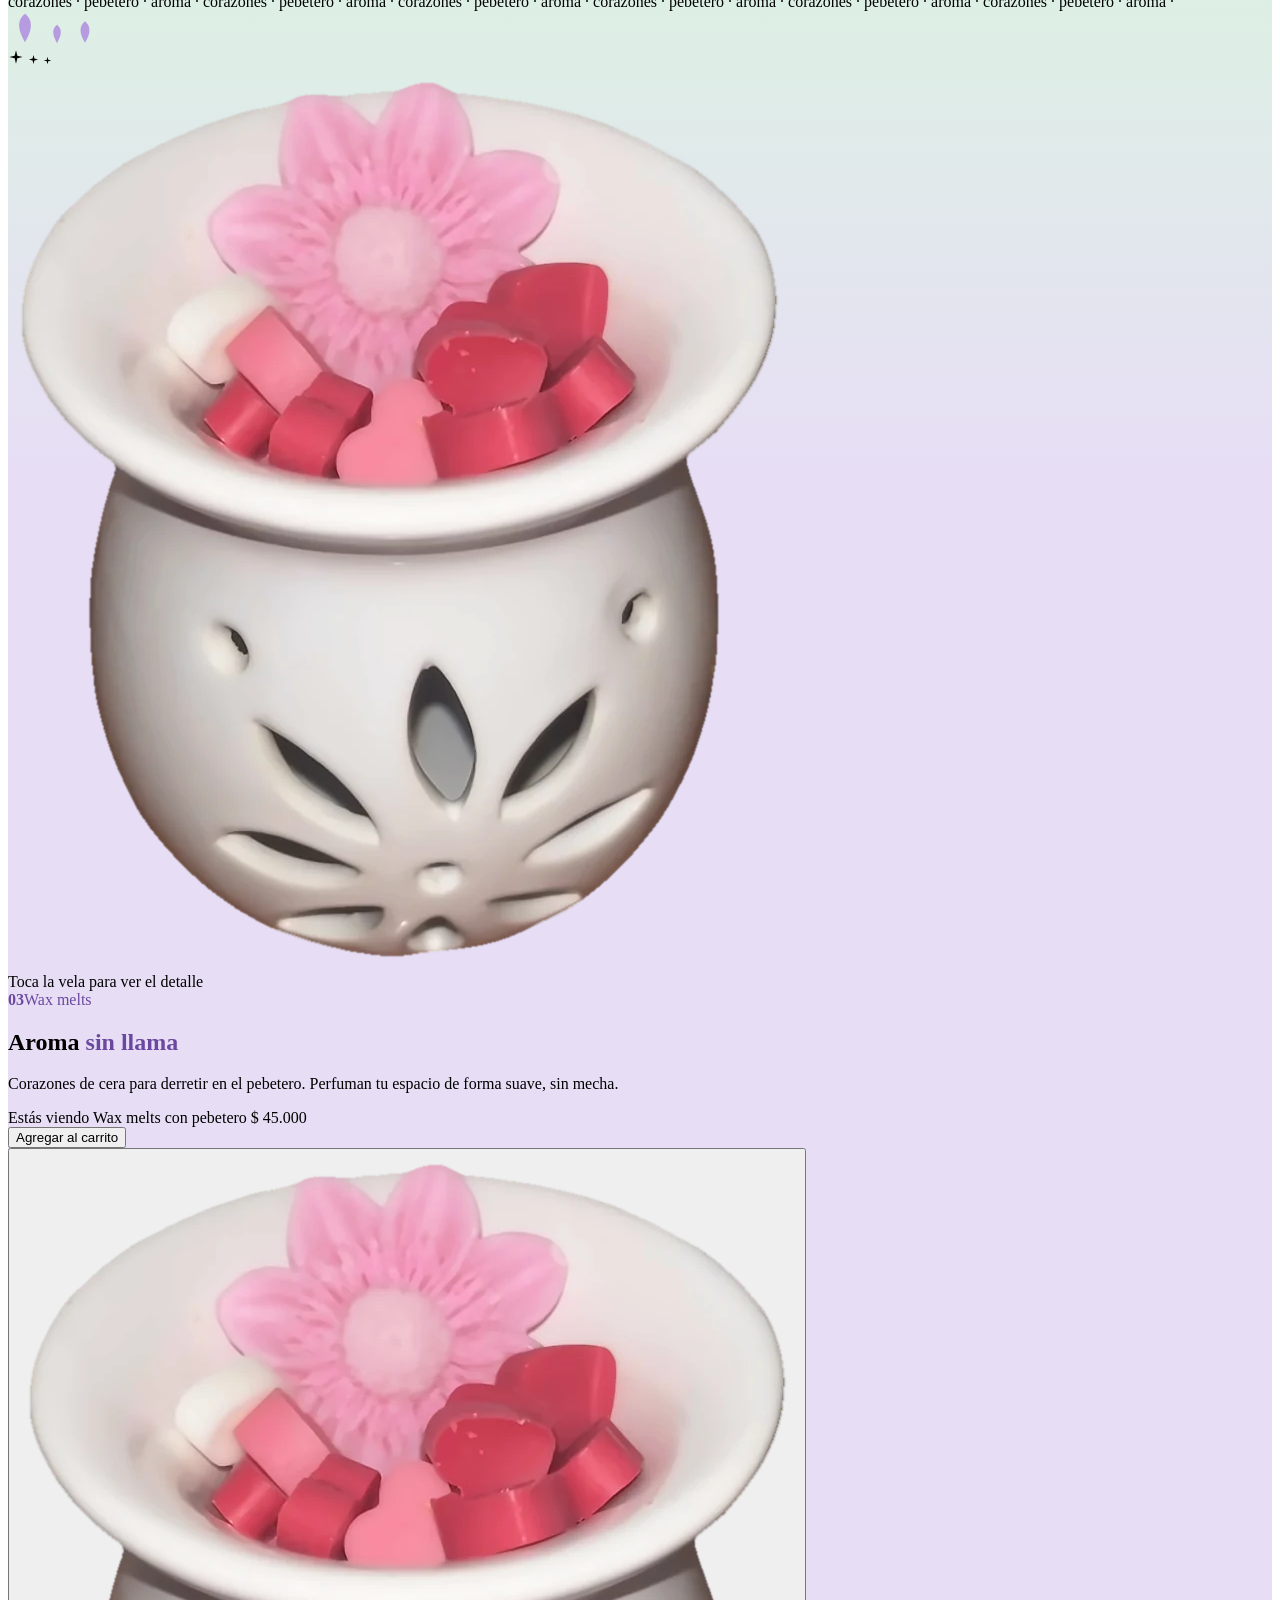
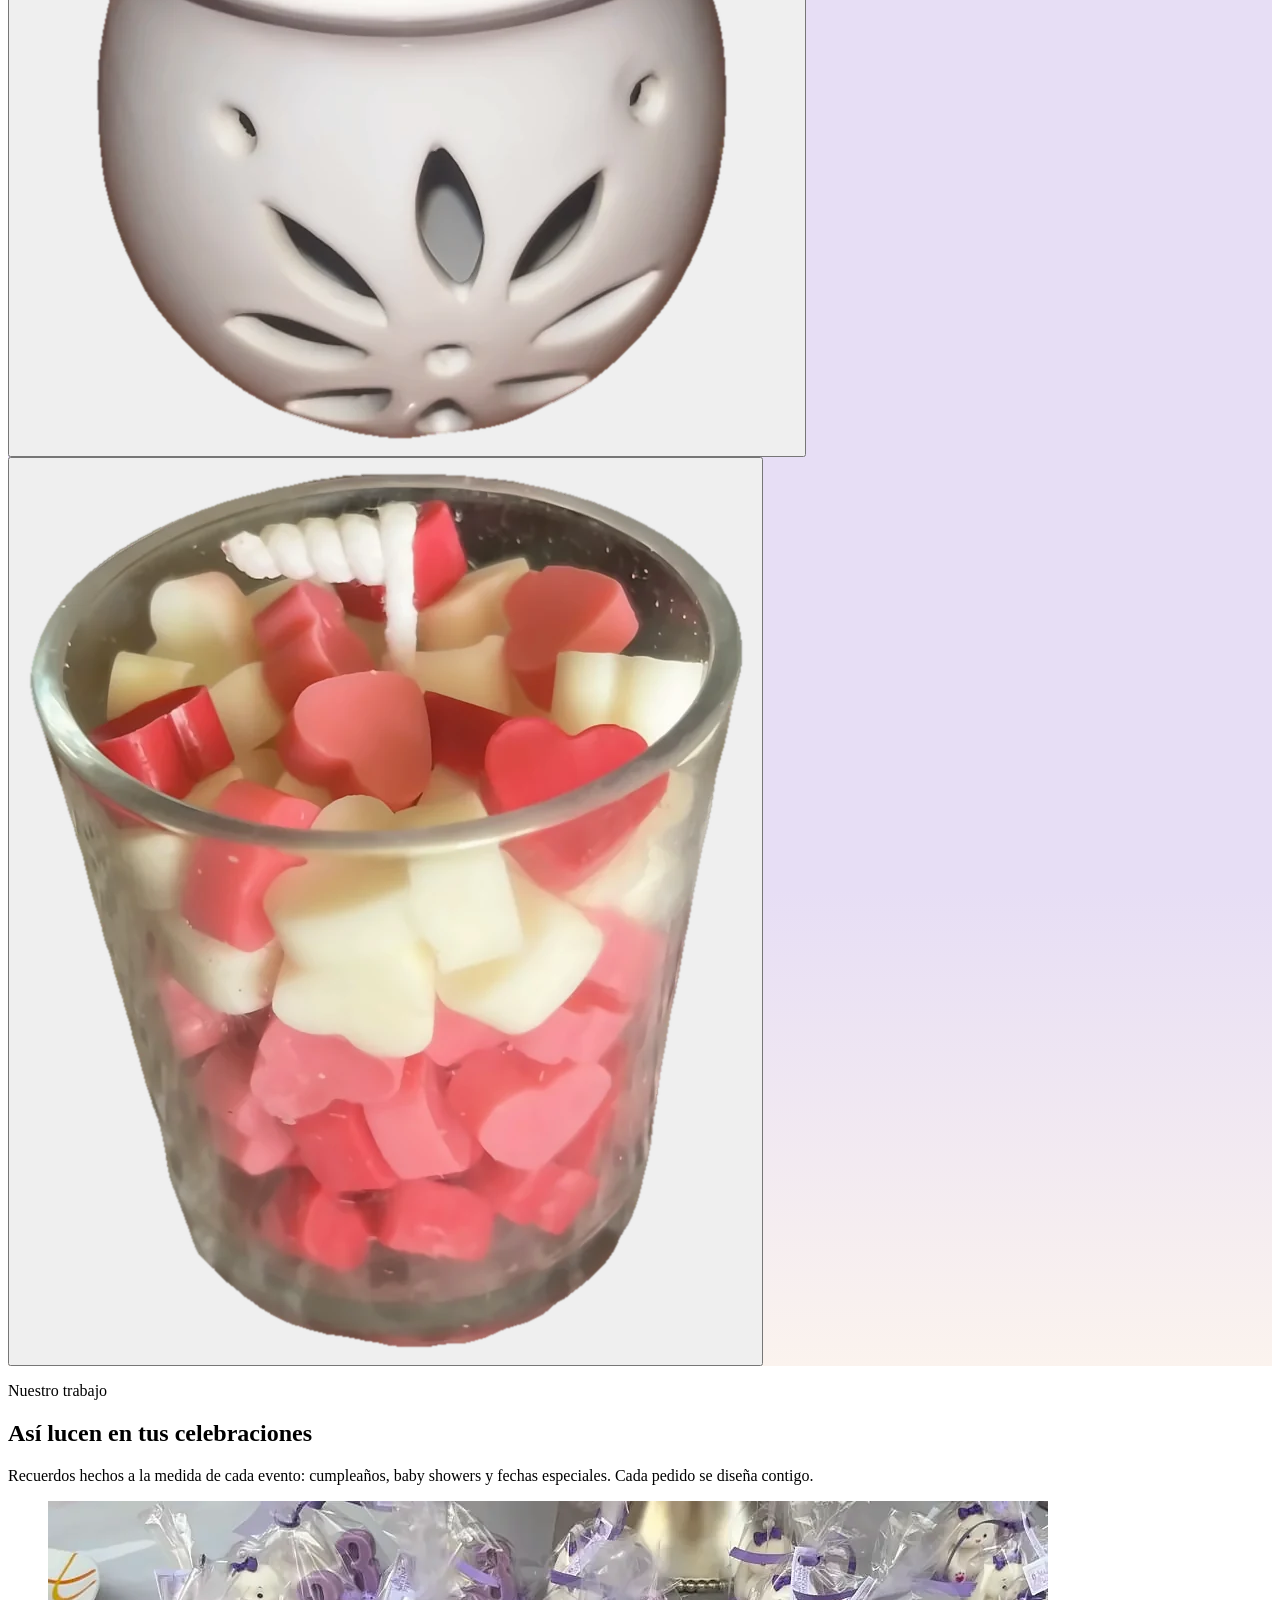
==== commit f20a5bcb: "Correción link" ====
--- a/html/index.html
+++ b/html/index.html
@@ -14,7 +14,7 @@
   <link rel="stylesheet" href="https://fonts.googleapis.com/css2?family=Allura&family=Cormorant+Garamond:wght@500;600;700&family=Jost:wght@400;500;600&display=swap">
 
   <!-- Nuestra hoja de estilos -->
-  <link rel="stylesheet" href="css/styles.css">
+  <link rel="stylesheet" href="/css/styles.css">
 </head>
 <body>
 
@@ -23,7 +23,7 @@
 
   <!-- ===================== ENCABEZADO ===================== -->
   <header class="site-header">
-    <a class="brand" href="index.html" aria-label="Vany Lights, inicio">
+    <a class="brand" href="/html/index.html" aria-label="Vany Lights, inicio">
       <span class="brand-vany">Vany</span>
       <span class="brand-lights">Lights</span>
     </a>
@@ -35,7 +35,7 @@
 
     <nav aria-label="Principal">
       <ul class="nav-links" id="menu">
-        <li><a class="nav-link" href="index.html">Inicio</a></li>
+        <li><a class="nav-link" href="/html/index.html">Inicio</a></li>
         <li><a class="nav-link" href="/html/catalogo.html">Catálogo</a></li>
         <li><a class="nav-link" href="/html/nosotros.html">Nosotros</a></li>
         <li><a class="nav-link" href="/html/contacto.html">Contacto</a></li>
@@ -222,7 +222,7 @@
         <a class="btn btn-outline-light" href="https://www.instagram.com/vany.lights/" target="_blank" rel="noopener">Instagram @vany.lights</a>
       </div>
       <nav class="footer-nav" aria-label="Pie de página">
-        <a href="index.html">Inicio</a>
+        <a href="/html/index.html">Inicio</a>
         <a href="/html/catalogo.html">Catálogo</a>
         <a href="/html/nosotros.html">Nosotros</a>
         <a href="/html/contacto.html">Contacto</a>
@@ -234,13 +234,13 @@
 
   <!-- ===== JavaScript (al final, para que la página cargue primero) ===== -->
   <!-- 1. Librería GSAP y su plugin ScrollTrigger -->
-  <script src="assets/vendor/gsap.min.js"></script>
-  <script src="assets/vendor/ScrollTrigger.min.js"></script>
+  <script src="/assets/vendor/gsap.min.js"></script>
+  <script src="/assets/vendor/ScrollTrigger.min.js"></script>
   <!-- 2. Datos de las velas -->
-  <script src="js/data.js"></script>
+  <script src="/js/data.js"></script>
   <!-- 3. Funciones comunes a todas las páginas -->
-  <script src="js/main.js"></script>
+  <script src="/js/main.js"></script>
   <!-- 4. Animaciones propias del inicio -->
-  <script src="js/home.js"></script>
+  <script src="/js/home.js"></script>
 </body>
 </html>
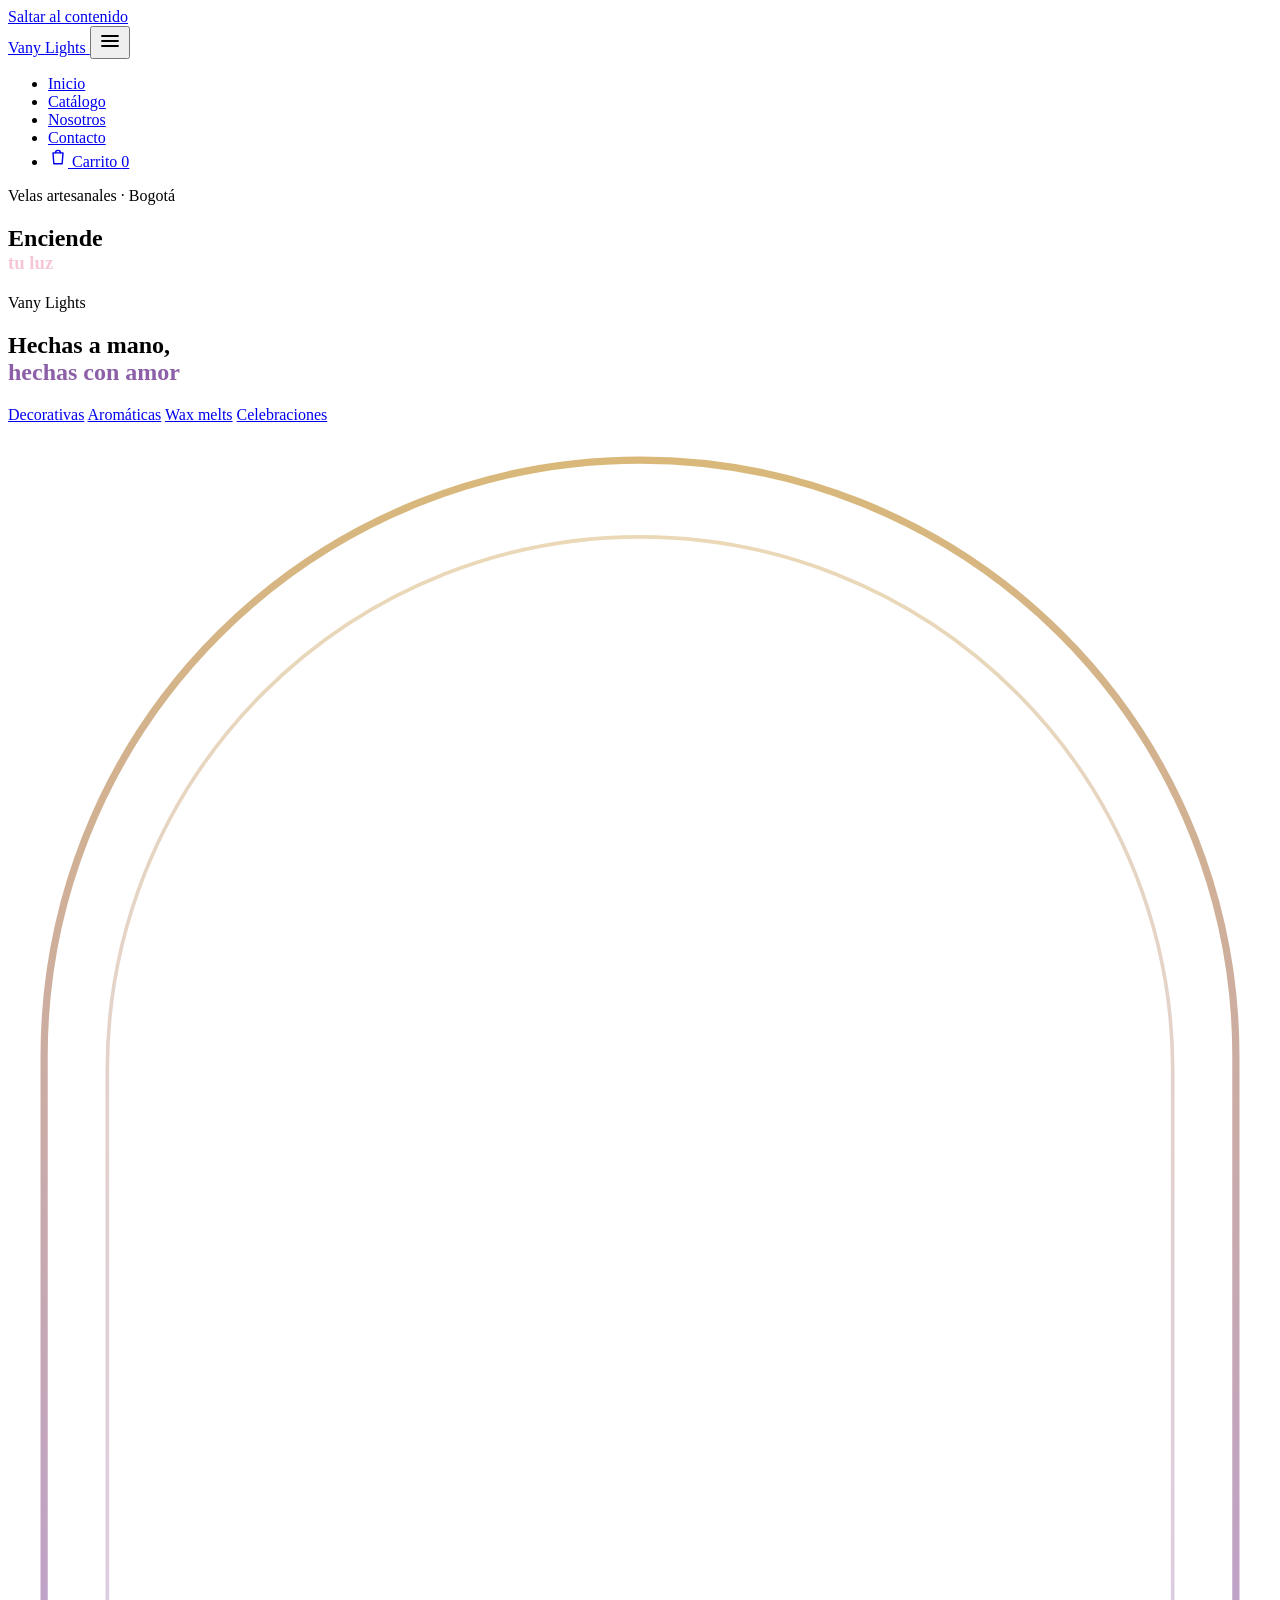
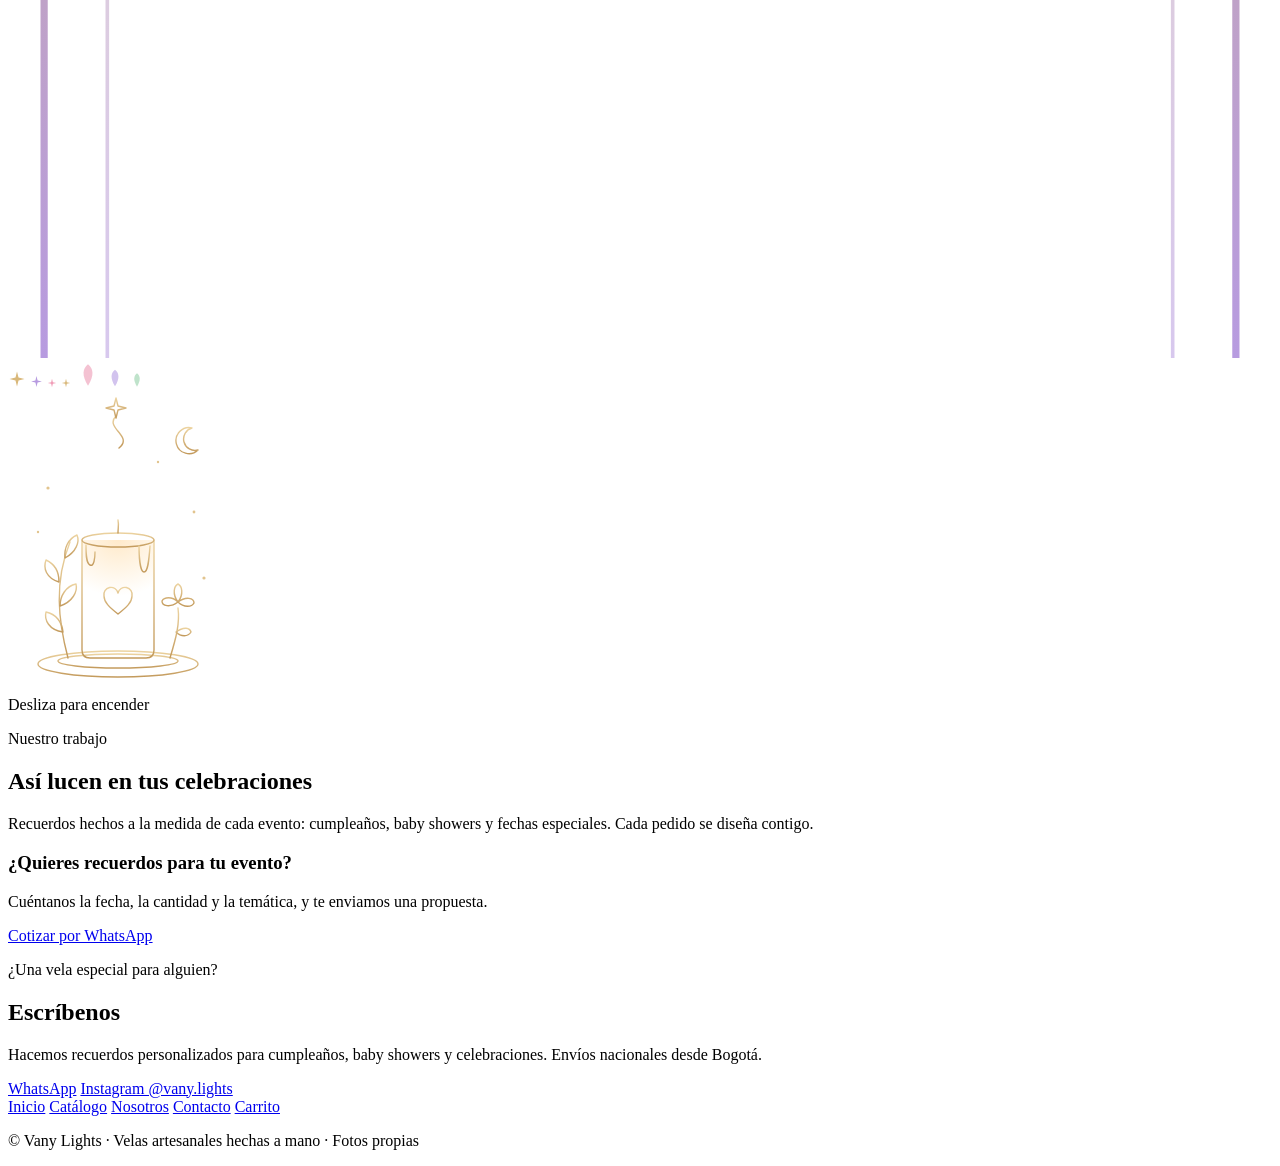
==== commit 66d79e28: "Corrige vista en iPhone y optimiza rendimiento y accesibilidad" ====
--- a/html/index.html
+++ b/html/index.html
@@ -11,10 +11,11 @@
   <!-- Tipografías de Google Fonts -->
   <link rel="preconnect" href="https://fonts.googleapis.com">
   <link rel="preconnect" href="https://fonts.gstatic.com" crossorigin>
-  <link rel="stylesheet" href="https://fonts.googleapis.com/css2?family=Allura&family=Cormorant+Garamond:wght@500;600;700&family=Jost:wght@400;500;600&display=swap">
+  <link rel="stylesheet" href="https://fonts.googleapis.com/css2?family=Allura&family=Cormorant+Garamond:wght@500;600;700&family=Jost:wght@400;500;600&display=swap" media="print" onload="this.media='all'">
+  <noscript><link rel="stylesheet" href="https://fonts.googleapis.com/css2?family=Allura&family=Cormorant+Garamond:wght@500;600;700&family=Jost:wght@400;500;600&display=swap"></noscript>
 
   <!-- Nuestra hoja de estilos -->
-  <link rel="stylesheet" href="/css/styles.css">
+  <link rel="stylesheet" href="css/styles.css">
 </head>
 <body>
 
@@ -23,7 +24,7 @@
 
   <!-- ===================== ENCABEZADO ===================== -->
   <header class="site-header">
-    <a class="brand" href="/html/index.html" aria-label="Vany Lights, inicio">
+    <a class="brand" href="index.html" aria-label="Vany Lights, inicio">
       <span class="brand-vany">Vany</span>
       <span class="brand-lights">Lights</span>
     </a>
@@ -35,12 +36,12 @@
 
     <nav aria-label="Principal">
       <ul class="nav-links" id="menu">
-        <li><a class="nav-link" href="/html/index.html">Inicio</a></li>
-        <li><a class="nav-link" href="/html/catalogo.html">Catálogo</a></li>
-        <li><a class="nav-link" href="/html/nosotros.html">Nosotros</a></li>
-        <li><a class="nav-link" href="/html/contacto.html">Contacto</a></li>
+        <li><a class="nav-link" href="index.html">Inicio</a></li>
+        <li><a class="nav-link" href="catalogo.html">Catálogo</a></li>
+        <li><a class="nav-link" href="nosotros.html">Nosotros</a></li>
+        <li><a class="nav-link" href="contacto.html">Contacto</a></li>
         <li>
-          <a class="cart-link" href="/html/carrito.html">
+          <a class="cart-link" href="carrito.html">
             <svg width="20" height="20" viewBox="0 0 24 24" fill="none" stroke="currentColor" stroke-width="1.7" stroke-linecap="round" stroke-linejoin="round" aria-hidden="true"><path d="M6 7h12l-1 13H7L6 7z"/><path d="M9 7a3 3 0 0 1 6 0"/></svg>
             Carrito
             <span class="badge" data-cart-count aria-label="productos en el carrito">0</span>
@@ -222,11 +223,11 @@
         <a class="btn btn-outline-light" href="https://www.instagram.com/vany.lights/" target="_blank" rel="noopener">Instagram @vany.lights</a>
       </div>
       <nav class="footer-nav" aria-label="Pie de página">
-        <a href="/html/index.html">Inicio</a>
-        <a href="/html/catalogo.html">Catálogo</a>
-        <a href="/html/nosotros.html">Nosotros</a>
-        <a href="/html/contacto.html">Contacto</a>
-        <a href="/html/carrito.html">Carrito</a>
+        <a href="index.html">Inicio</a>
+        <a href="catalogo.html">Catálogo</a>
+        <a href="nosotros.html">Nosotros</a>
+        <a href="contacto.html">Contacto</a>
+        <a href="carrito.html">Carrito</a>
       </nav>
       <p class="footer-small">© Vany Lights · Velas artesanales hechas a mano · Fotos propias</p>
     </div>
@@ -234,13 +235,13 @@
 
   <!-- ===== JavaScript (al final, para que la página cargue primero) ===== -->
   <!-- 1. Librería GSAP y su plugin ScrollTrigger -->
-  <script src="/assets/vendor/gsap.min.js"></script>
-  <script src="/assets/vendor/ScrollTrigger.min.js"></script>
+  <script src="assets/vendor/gsap.min.js"></script>
+  <script src="assets/vendor/ScrollTrigger.min.js"></script>
   <!-- 2. Datos de las velas -->
-  <script src="/js/data.js"></script>
+  <script src="js/data.js"></script>
   <!-- 3. Funciones comunes a todas las páginas -->
-  <script src="/js/main.js"></script>
+  <script src="js/main.js"></script>
   <!-- 4. Animaciones propias del inicio -->
-  <script src="/js/home.js"></script>
+  <script src="js/home.js"></script>
 </body>
 </html>
